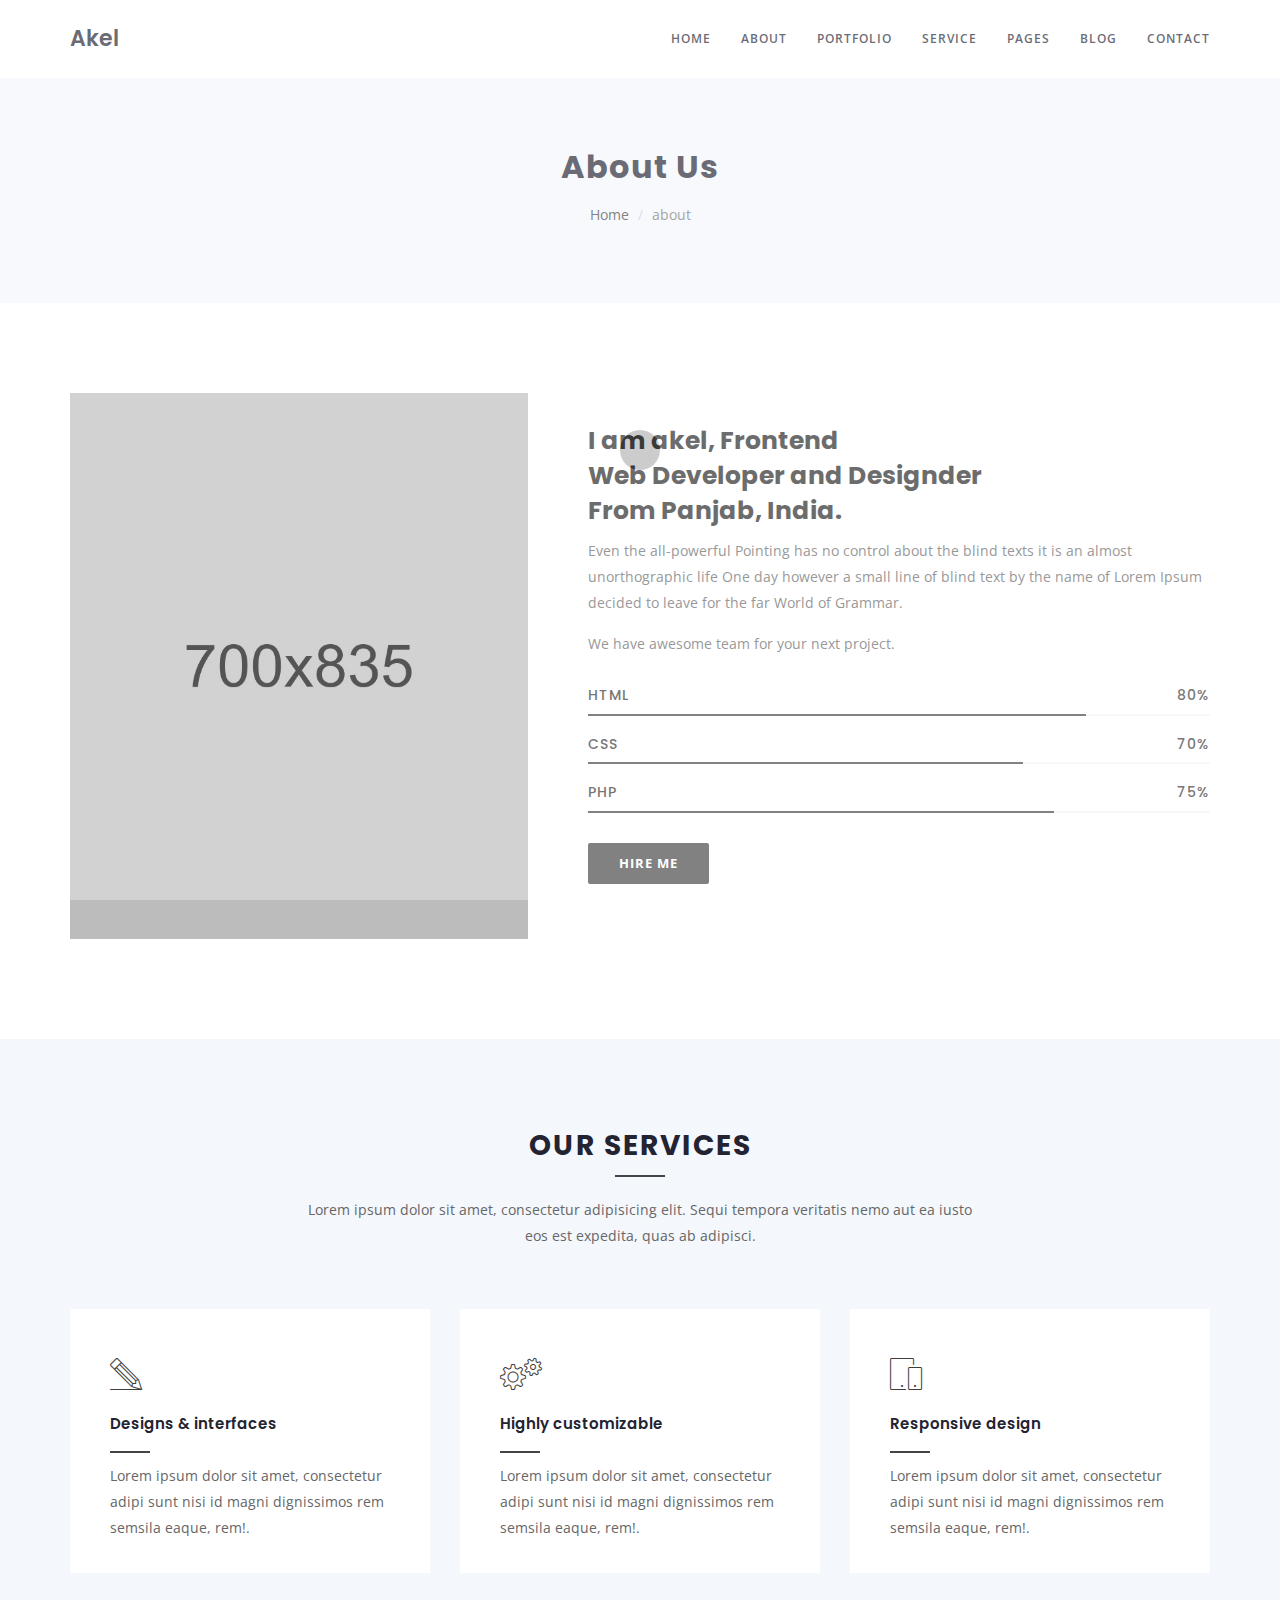
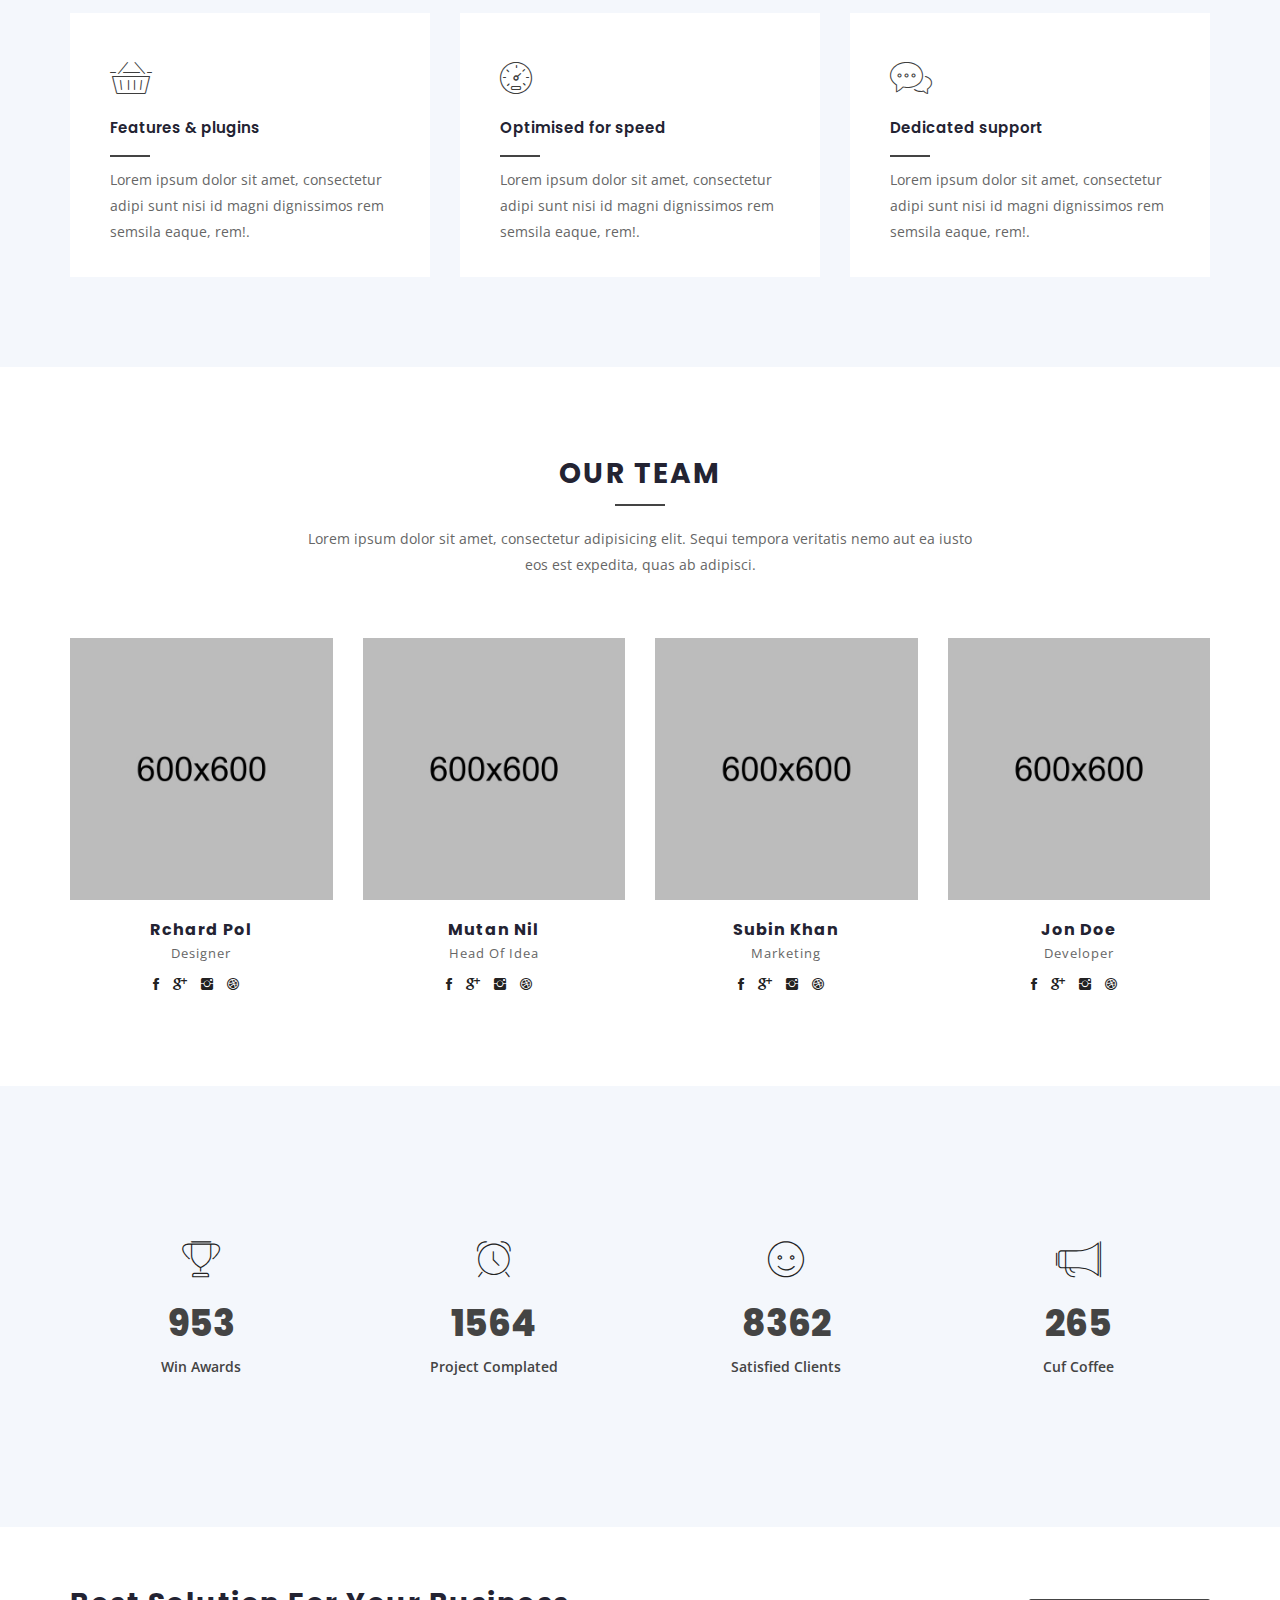
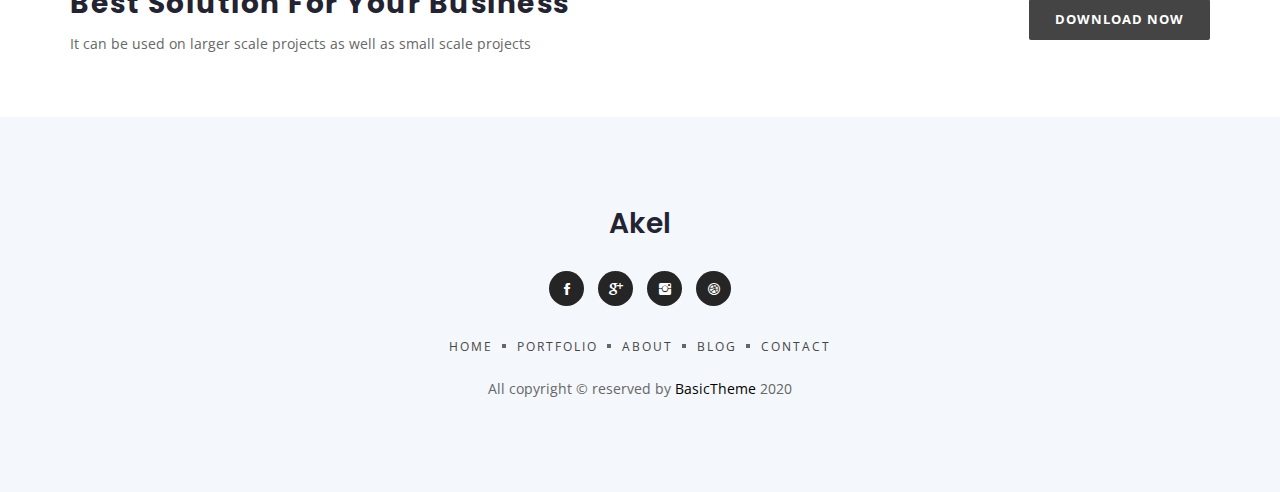
==== about.html @ 249c8232 "First commit" ====
<!doctype html>
<html class="no-js" lang="en">
    <head>
        <meta charset="utf-8">
        <meta http-equiv="x-ua-compatible" content="ie=edge">
        <title>Akel - Minimal Portfolio Template</title>
        <meta name="description" content="">
        <meta name="viewport" content="width=device-width, initial-scale=1">
		<!-- favicon icon -->
        <link rel="icon" href="img/favicon.png">

		<!-- All CSS Files Here -->
        <link rel="stylesheet" href="css/bootstrap.min.css">
        <link rel="stylesheet" href="css/et-line-fonts.css">
        <link rel="stylesheet" href="css/ionicons.min.css">
        <link rel="stylesheet" href="css/magnific-popup.css">
        <link rel="stylesheet" href="css/meanmenu.css">
        <link rel="stylesheet" href="css/global.css">
        <link rel="stylesheet" href="style.css">
        <link rel="stylesheet" href="css/responsive.css">
        <script src="js/vendor/modernizr-2.8.3.min.js"></script>
    </head>
    <body>
        <!--[if lt IE 8]>
            <p class="browserupgrade">You are using an <strong>outdated</strong> browser. Please <a href="http://browsehappy.com/">upgrade your browser</a> to improve your experience.</p>
        <![endif]-->

        <!-- Add your site or application content here -->
		<!-- PRELOADER -->
		<div class="page-loader">
			<div class="loader">Loading...</div>
		</div>
		<!-- /PRELOADER -->

		<!-- header start -->
		<header id="sticky-header">
			<div class="header-area">
				<div class="container sm-100">
					<div class="row">
						<div class="col-md-3 col-sm-2">
							<div class="logo text-upper">
								<h4><a href="index.html">Akel</a></h4>
							</div>
						</div>
						<div class="col-md-9 col-sm-10">
							<div class="menu-area hidden-xs">
								<nav>
									<ul class="basic-menu clearfix">
										<li><a href="index.html">Home</a>
											<ul>
												<li><a href="index.html">Home Default </a></li>
												<li><a href="index-2.html">Home Two</a></li>
												<li><a href="index-black.html">Home black</a></li>
												<li><a href="index-black-full.html">Home black Full</a></li>
												<li><a href="index-box.html">Home box</a></li>
												<li><a href="index-video.html">Home video BG</a></li>
												<li><a href="index-slider.html">Home slider</a></li>
												<li><a href="index-slider-full.html">Home Slider Full</a></li>
												<li><a href="index-white-no-img.html">Home White</a></li>
											</ul>
										</li>
										<li><a href="about.html">about</a></li>
										<!-- PORTFOLIO -->
										<li>
											<a href="portfolio-single.html">Portfolio</a>
											<ul>
												<li><a href="portfolio-single.html">Single 1 - standartd 1</a></li>
												<li><a href="portfolio-single-2.html">Single 2 - standartd 2</a></li>
												<li><a href="portfolio-single-gallery.html">Single 3 - img gallery</a></li>
												<li><a href="portfolio-single-video-gallery.html">Single 4 - video gallery</a></li>
												<li><a href="portfolio-single-slider.html">Single 5 - slider</a></li>
												<li><a href="portfolio-single-vimeo.html">Single 6 - vimeo video</a></li>
												<li><a href="portfolio-single-youtube.html">Single 7 - youtube video</a></li>

											</ul>
										</li>
										<!-- END PORTFOLIO -->
										<li><a href="service.html">Service</a></li>
										<li><a href="#">Pages</a>
											<ul>
												<li><a href="about.html">About Us</a></li>
												<li><a href="service.html">Service</a></li>
												<li><a href="pricing.html">Pricing</a></li>
												<li><a href="contact.html">Contact</a></li>
												<li><a href="404.html">404 Page</a></li>
											</ul>
										</li>
										<!-- BLOG -->
										<li>
											<a href="blog.html">Blog</a>
											<ul>
												<li><a href="blog-3-col.html">3 Columns</a></li>
												<li><a href="blog.html">Right Sidebar</a></li>
												<li><a href="blog-details.html">details left sidebar</a></li>
												<li><a href="blog-details-video.html">details with video</a></li>
											</ul>
										</li>
										<!-- END BLOG -->
										<li><a href="contact.html">Contact</a></li>
									</ul>
								</nav>
							</div>
							<!-- basic-mobile-menu -->
							<div class="basic-mobile-menu visible-xs">
								<nav id="mobile-nav">
									<ul>
										<li><a href="index.html">Home</a>
											<ul>
												<li><a href="index.html">Home Default </a></li>
												<li><a href="index-2.html">Home Two</a></li>
												<li><a href="index-black.html">Home black</a></li>
												<li><a href="index-black-full.html">Home black Full</a></li>
												<li><a href="index-box.html">Home box</a></li>
												<li><a href="index-video.html">Home video BG</a></li>
												<li><a href="index-slider.html">Home slider</a></li>
												<li><a href="index-slider-full.html">Home Slider Full</a></li>
												<li><a href="index-white-no-img.html">Home White</a></li>
											</ul>
										</li>
										<li><a href="about.html">about</a></li>
										<!-- PORTFOLIO -->
										<li>
											<a href="portfolio-single.html">Portfolio</a>
											<ul>
												<li><a href="portfolio-single.html">Single 1 - standartd 1</a></li>
												<li><a href="portfolio-single-2.html">Single 2 - standartd 2</a></li>
												<li><a href="portfolio-single-gallery.html">Single 3 - img gallery</a></li>
												<li><a href="portfolio-single-video-gallery.html">Single 4 - video gallery</a></li>
												<li><a href="portfolio-single-slider.html">Single 5 - slider</a></li>
												<li><a href="portfolio-single-vimeo.html">Single 6 - vimeo video</a></li>
												<li><a href="portfolio-single-youtube.html">Single 7 - youtube video</a></li>

											</ul>
										</li>
										<!-- END PORTFOLIO -->
										<li><a href="service.html">Service</a></li>
										<li><a href="#">Pages</a>
											<ul>
												<li><a href="about.html">About Us</a></li>
												<li><a href="service.html">Service</a></li>
												<li><a href="pricing.html">Pricing</a></li>
												<li><a href="contact.html">Contact</a></li>
												<li><a href="404.html">404 Page</a></li>
											</ul>
										</li>
										<!-- BLOG -->
										<li>
											<a href="blog.html">Blog</a>
											<ul>
												<li><a href="blog-3-col.html">3 Columns</a></li>
												<li><a href="blog.html">Right Sidebar</a></li>
												<li><a href="blog-details.html">details left sidebar</a></li>
												<li><a href="blog-details-video.html">details with video</a></li>
											</ul>
										</li>
										<!-- END BLOG -->
										<li><a href="contact.html">Contact</a></li>
									</ul>
								</nav>
							</div>
						</div>
					</div>
				</div>
			</div>
		</header>
		<!-- header end -->

		<!-- basic-breadcrumb start -->
		<div class="basic-breadcrumb-area gray-bg ptb-70">
			<div class="container">
				<div class="basic-breadcrumb text-center">
					<h3 class="">About Us</h3>
					<ol class="breadcrumb text-xs">
						<li><a href="index.html">Home</a></li>
						<li class="active">about</li>
					</ol>
				</div>
			</div>
		</div>
		<!-- basic-breadcrumb end -->

		<!-- features-area start -->
		<div id="about" class="features-area pt-90 pb-70">
			<div class="container">
				<div class="row">
					<div class="col-xl-5 col-lg-5 col-md-5">
						<div class="about-me mb-30">
							<img src="img/bg/me.jpg" alt="">
						</div>
					</div>
					<div class="col-xl-7 col-lg-7 col-md-7">
						<div class="about-me-info mt-30 mb-30 pl-30">
							<h2>I am akel, Frontend
								<br> Web Developer and Designder
								<br> From Panjab, India. </h2>
							<p>Even the all-powerful Pointing has no control about the blind texts it is an almost unorthographic life One day however
								a small line of blind text by the name of Lorem Ipsum decided to leave for the far World of Grammar.</p>
							<p>We have awesome team for your next project. </p>
							<div class="info-me mb-30 mt-30">
								<!-- PROGRESS BAR -->
								<h6 class="progress-title">HTML <span class="pull-right"><span>80</span>%</span></h6>
								<div class="progress">
									<div class="progress-bar" aria-valuenow="80" role="progressbar" aria-valuemin="0" aria-valuemax="100" style="width: 80%;"></div>
								</div>
								<!-- END PROGRESS BAR -->

								<!-- PROGRESS BAR -->
								<h6 class="progress-title">CSS <span class="pull-right"><span>70</span>%</span></h6>
								<div class="progress">
									<div class="progress-bar" aria-valuenow="60" role="progressbar" aria-valuemin="0" aria-valuemax="100" style="width: 70%;"></div>
								</div>
								<!-- END PROGRESS BAR -->

								<!-- PROGRESS BAR -->
								<h6 class="progress-title">PHP <span class="pull-right"><span>75</span>%</span></h6>
								<div class="progress">
									<div class="progress-bar" aria-valuenow="75" role="progressbar" aria-valuemin="0" aria-valuemax="100" style="width: 75%;"></div>
								</div>
								<!-- END PROGRESS BAR -->
							</div>
							<a href="contact.html" class="btn smoth-scroll">Hire Me</a>
						</div>
					</div>
				</div>
			</div>
		</div>
		<!-- features-area end -->
		<!-- basic-service-area start -->
		<div class="basic-service-area gray-bg pt-90 pb-50">
			<div class="container">
				<div class="area-title text-center">
					<h2>Our Services</h2>
					<p>Lorem ipsum dolor sit amet, consectetur adipisicing elit. Sequi tempora veritatis nemo aut ea iusto eos est
						expedita, quas ab adipisci.</p>
				</div>
				<div class="row">
					<div class="col-md-4 col-sm-6 mb-40">
						<div class="service-box white-bg">
							<div class="service-icon">
								<span class="icon-pencil"></span>
							</div>
							<div class="service-content">
								<h3>Designs & interfaces</h3>
								<p>Lorem ipsum dolor sit amet, consectetur adipi sunt nisi id magni dignissimos rem semsila eaque, rem!.</p>
							</div>
						</div>
					</div>
					<div class="col-md-4 col-sm-6 mb-40">
						<div class="service-box white-bg">
							<div class="service-icon">
								<span class="icon-gears"></span>
							</div>
							<div class="service-content">
								<h3>Highly customizable</h3>
								<p>Lorem ipsum dolor sit amet, consectetur adipi sunt nisi id magni dignissimos rem semsila eaque, rem!.</p>
							</div>
						</div>
					</div>
					<div class="col-md-4 col-sm-6 mb-40">
						<div class="service-box white-bg">
							<div class="service-icon">
								<span class="icon-mobile"></span>
							</div>
							<div class="service-content">
								<h3>Responsive design</h3>
								<p>Lorem ipsum dolor sit amet, consectetur adipi sunt nisi id magni dignissimos rem semsila eaque, rem!.</p>
							</div>
						</div>
					</div>
					<div class="col-md-4 col-sm-6 mb-40">
						<div class="service-box white-bg">
							<div class="service-icon">
								<span class="icon-basket"></span>
							</div>
							<div class="service-content">
								<h3>Features & plugins</h3>
								<p>Lorem ipsum dolor sit amet, consectetur adipi sunt nisi id magni dignissimos rem semsila eaque, rem!.</p>
							</div>
						</div>
					</div>
					<div class="col-md-4 col-sm-6 mb-40">
						<div class="service-box white-bg">
							<div class="service-icon">
								<span class="icon-speedometer"></span>
							</div>
							<div class="service-content">
								<h3>Optimised for speed</h3>
								<p>Lorem ipsum dolor sit amet, consectetur adipi sunt nisi id magni dignissimos rem semsila eaque, rem!.</p>
							</div>
						</div>
					</div>
					<div class="col-md-4 col-sm-6 mb-40">
						<div class="service-box white-bg">
							<div class="service-icon">
								<span class="icon-chat "></span>
							</div>
							<div class="service-content">
								<h3>Dedicated support</h3>
								<p>Lorem ipsum dolor sit amet, consectetur adipi sunt nisi id magni dignissimos rem semsila eaque, rem!.</p>
							</div>
						</div>
					</div>
				</div>
			</div>
		</div>
		<!-- basic-service-area end -->
		<!-- basic-team-area start -->
		<div class="basic-team-area  pt-90 pb-60">
			<div class="container">
				<div class="area-title text-center">
					<h2>Our Team</h2>
					<p>Lorem ipsum dolor sit amet, consectetur adipisicing elit. Sequi tempora veritatis nemo aut ea iusto eos est
						expedita, quas ab adipisci.</p>
				</div>
				<div class="row">
					<div class="col-sm-6 col-md-3">
						<div class="team-item">
							<div class="team-item-image">
								<img src="img/team/team01.jpg" alt="team member">
							</div>
							<div class="team-item-detail">
								<h4 class="team-item-name">Rchard Pol</h4>
								<span class="team-item-role">Designer</span>
								<div class="team-social-icon">
									<a href="#">
										<i class="ion-social-facebook"></i>
									</a>
									<a href="#">
										<i class="ion-social-googleplus"></i>
									</a>
									<a href="#">
										<i class="ion-social-instagram"></i>
									</a>
									<a href="#">
										<i class="ion-social-dribbble"></i>
									</a>
								</div>
							</div>
						</div>
					</div>
					<div class="col-sm-6 col-md-3">
						<div class="team-item">
							<div class="team-item-image">
								<img src="img/team/team02.jpg" alt="team member">
							</div>
							<div class="team-item-detail">
								<h4 class="team-item-name">Mutan Nil</h4>
								<span class="team-item-role">Head of Idea</span>
								<div class="team-social-icon">
									<a href="#">
										<i class="ion-social-facebook"></i>
									</a>
									<a href="#">
										<i class="ion-social-googleplus"></i>
									</a>
									<a href="#">
										<i class="ion-social-instagram"></i>
									</a>
									<a href="#">
										<i class="ion-social-dribbble"></i>
									</a>
								</div>
							</div>
						</div>
					</div>
					<div class="col-sm-6 col-md-3">
						<div class="team-item">
							<div class="team-item-image">
								<img src="img/team/team03.jpg" alt="team member">
							</div>
							<div class="team-item-detail">
								<h4 class="team-item-name">Subin Khan</h4>
								<span class="team-item-role">Marketing</span>
								<div class="team-social-icon">
									<a href="#">
										<i class="ion-social-facebook"></i>
									</a>
									<a href="#">
										<i class="ion-social-googleplus"></i>
									</a>
									<a href="#">
										<i class="ion-social-instagram"></i>
									</a>
									<a href="#">
										<i class="ion-social-dribbble"></i>
									</a>
								</div>
							</div>
						</div>
					</div>
					<div class="col-sm-6 col-md-3">
						<div class="team-item">
							<div class="team-item-image">
								<img src="img/team/team04.jpg" alt="team member">
							</div>
							<div class="team-item-detail">
								<h4 class="team-item-name">Jon Doe</h4>
								<span class="team-item-role">Developer</span>
								<div class="team-social-icon">
									<a href="#">
										<i class="ion-social-facebook"></i>
									</a>
									<a href="#">
										<i class="ion-social-googleplus"></i>
									</a>
									<a href="#">
										<i class="ion-social-instagram"></i>
									</a>
									<a href="#">
										<i class="ion-social-dribbble"></i>
									</a>
								</div>
							</div>
						</div>
					</div>
				</div>
			</div>
		</div>
		<!-- basic-team-area end -->
		<!-- counter-area-start -->
		<div class="counter-area pt-150 pb-120 gray-bg">
			<div class="container">
				<div class="row">
					<div class="col-xl-3 col-lg-3 col-md-3 col-sm-6">
						<div class="counter-wrapper text-center mb-30 wow fadeInUp" data-wow-delay=".3s">
							<div class="counter-icon">
								<span class=" icon-trophy"></span>
							</div>
							<div class="counter-text">
								<h1 class="counter">953</h1>
								<span>Win Awards</span>
							</div>
						</div>
					</div>
					<div class="col-xl-3 col-lg-3 col-md-3 col-sm-6">
						<div class="counter-wrapper text-center mb-30 wow fadeInUp" data-wow-delay=".6s">
							<div class="counter-icon">
								<span class="icon-alarmclock"></span>
							</div>
							<div class="counter-text">
								<h1 class="counter">1564</h1>
								<span>Project Complated</span>
							</div>
						</div>
					</div>
					<div class="col-xl-3 col-lg-3 col-md-3 col-sm-6">
						<div class="counter-wrapper text-center mb-30 wow fadeInUp" data-wow-delay=".9s">
							<div class="counter-icon">
								<span class="icon-happy"></span>
							</div>
							<div class="counter-text">
								<h1 class="counter">8362</h1>
								<span>Satisfied Clients</span>
							</div>
						</div>
					</div>
					<div class="col-xl-3 col-lg-3 col-md-3 col-sm-6">
						<div class="counter-wrapper text-center mb-30 wow fadeInUp" data-wow-delay="1.2s">
							<div class="counter-icon">
								<span class="icon-megaphone"></span>
							</div>
							<div class="counter-text">
								<h1 class="counter">265</h1>
								<span>Cuf Coffee</span>
							</div>
						</div>
					</div>
				</div>
			</div>
		</div>
		<!-- counter-area-end -->
		<!-- call-to-action-area start -->
		<div class="call-to-action-area ptb-60">
			<div class="container">
				<div class="row">
					<div class="col-md-9 col-sm-9 col-xs-12">
						<div class="call-to-action">
							<h3>best solution for your business</h3>
							<p>It can be used on larger scale projects as well as small scale projects</p>
						</div>
					</div>
					<div class="col-md-3 col-sm-3 col-xs-12 text-right">
						<div class="call-to-action">
							<a class="btn btn-large" href="#">Download now</a>
						</div>
					</div>
				</div>
			</div>
		</div>
		<!-- call-to-action-area end -->
		<footer>
			<div class="basic-footer text-center gray-bg ptb-90">
				<div class="container">
					<div class="footer-logo mb-30">
						<h3><a href="index.html">Akel</a></h3>
					</div>
					<div class="social-icon">
						<a href="#"><i class="ion-social-facebook"></i></a>
						<a href="#"><i class="ion-social-googleplus"></i></a>
						<a href="#"><i class="ion-social-instagram"></i></a>
						<a href="#"><i class="ion-social-dribbble"></i></a>
					</div>
					<div class="footer-menu mt-30">
						<nav>
							<ul>
								<li><a href="#">Home</a></li>
								<li><a href="#">Portfolio</a></li>
								<li><a href="#">About</a></li>
								<li><a href="#">Blog</a></li>
								<li><a href="#">Contact</a></li>
							</ul>
						</nav>
					</div>
					<div class="copyright mt-20">
						<p>All copyright © reserved by <a href="#">BasicTheme</a> 2020</p>
					</div>
				</div>
			</div>
		</footer>


		<!-- All js plugins here -->
        <script src="js/vendor/jquery-1.12.0.min.js"></script>
        <script src="js/bootstrap.min.js"></script>
        <script src="js/isotope.pkgd.min.js"></script>
        <script src="js/imagesloaded.pkgd.min.js"></script>
        <script src="js/jquery.magnific-popup.min.js"></script>
        <script src="js/jquery.meanmenu.js"></script>
        <script src="js/plugins.js"></script>
        <script src="js/main.js"></script>
    </body>
</html>
---- css/et-line-fonts.css ----
@font-face{font-family:'et-line';src:url('../fonts/et-line.eot');src:url('../fonts/et-line.eot?#iefix') format('embedded-opentype'),
url('../fonts/et-line.woff') format('woff'),
url('../fonts/et-line.ttf') format('truetype'),
url('../fonts/et-line.svg#et-line') format('svg');font-weight:normal;font-style:normal;}
[data-icon]:before{font-family:'et-line';content:attr(data-icon);speak:none;font-weight:normal;font-variant:normal;text-transform:none;line-height:1;-webkit-font-smoothing:antialiased;-moz-osx-font-smoothing:grayscale;display:inline-block;}
.icon-mobile, .icon-laptop, .icon-desktop, .icon-tablet, .icon-phone, .icon-document, .icon-documents, .icon-search, .icon-clipboard, .icon-newspaper, .icon-notebook, .icon-book-open, .icon-browser, .icon-calendar, .icon-presentation, .icon-picture, .icon-pictures, .icon-video, .icon-camera, .icon-printer, .icon-toolbox, .icon-briefcase, .icon-wallet, .icon-gift, .icon-bargraph, .icon-grid, .icon-expand, .icon-focus, .icon-edit, .icon-adjustments, .icon-ribbon, .icon-hourglass, .icon-lock, .icon-megaphone, .icon-shield, .icon-trophy, .icon-flag, .icon-map, .icon-puzzle, .icon-basket, .icon-envelope, .icon-streetsign, .icon-telescope, .icon-gears, .icon-key, .icon-paperclip, .icon-attachment, .icon-pricetags, .icon-lightbulb, .icon-layers, .icon-pencil, .icon-tools, .icon-tools-2, .icon-scissors, .icon-paintbrush, .icon-magnifying-glass, .icon-circle-compass, .icon-linegraph, .icon-mic, .icon-strategy, .icon-beaker, .icon-caution, .icon-recycle, .icon-anchor, .icon-profile-male, .icon-profile-female, .icon-bike, .icon-wine, .icon-hotairballoon, .icon-globe, .icon-genius, .icon-map-pin, .icon-dial, .icon-chat, .icon-heart, .icon-cloud, .icon-upload, .icon-download, .icon-target, .icon-hazardous, .icon-piechart, .icon-speedometer, .icon-global, .icon-compass, .icon-lifesaver, .icon-clock, .icon-aperture, .icon-quote, .icon-scope, .icon-alarmclock, .icon-refresh, .icon-happy, .icon-sad, .icon-facebook, .icon-twitter, .icon-googleplus, .icon-rss, .icon-tumblr, .icon-linkedin, .icon-dribbble{font-family:'et-line';speak:none;font-style:normal;font-weight:normal;font-variant:normal;text-transform:none;line-height:1;-webkit-font-smoothing:antialiased;-moz-osx-font-smoothing:grayscale;display:inline-block;}
.icon-mobile:before{content:"\e000";}
.icon-laptop:before{content:"\e001";}
.icon-desktop:before{content:"\e002";}
.icon-tablet:before{content:"\e003";}
.icon-phone:before{content:"\e004";}
.icon-document:before{content:"\e005";}
.icon-documents:before{content:"\e006";}
.icon-search:before{content:"\e007";}
.icon-clipboard:before{content:"\e008";}
.icon-newspaper:before{content:"\e009";}
.icon-notebook:before{content:"\e00a";}
.icon-book-open:before{content:"\e00b";}
.icon-browser:before{content:"\e00c";}
.icon-calendar:before{content:"\e00d";}
.icon-presentation:before{content:"\e00e";}
.icon-picture:before{content:"\e00f";}
.icon-pictures:before{content:"\e010";}
.icon-video:before{content:"\e011";}
.icon-camera:before{content:"\e012";}
.icon-printer:before{content:"\e013";}
.icon-toolbox:before{content:"\e014";}
.icon-briefcase:before{content:"\e015";}
.icon-wallet:before{content:"\e016";}
.icon-gift:before{content:"\e017";}
.icon-bargraph:before{content:"\e018";}
.icon-grid:before{content:"\e019";}
.icon-expand:before{content:"\e01a";}
.icon-focus:before{content:"\e01b";}
.icon-edit:before{content:"\e01c";}
.icon-adjustments:before{content:"\e01d";}
.icon-ribbon:before{content:"\e01e";}
.icon-hourglass:before{content:"\e01f";}
.icon-lock:before{content:"\e020";}
.icon-megaphone:before{content:"\e021";}
.icon-shield:before{content:"\e022";}
.icon-trophy:before{content:"\e023";}
.icon-flag:before{content:"\e024";}
.icon-map:before{content:"\e025";}
.icon-puzzle:before{content:"\e026";}
.icon-basket:before{content:"\e027";}
.icon-envelope:before{content:"\e028";}
.icon-streetsign:before{content:"\e029";}
.icon-telescope:before{content:"\e02a";}
.icon-gears:before{content:"\e02b";}
.icon-key:before{content:"\e02c";}
.icon-paperclip:before{content:"\e02d";}
.icon-attachment:before{content:"\e02e";}
.icon-pricetags:before{content:"\e02f";}
.icon-lightbulb:before{content:"\e030";}
.icon-layers:before{content:"\e031";}
.icon-pencil:before{content:"\e032";}
.icon-tools:before{content:"\e033";}
.icon-tools-2:before{content:"\e034";}
.icon-scissors:before{content:"\e035";}
.icon-paintbrush:before{content:"\e036";}
.icon-magnifying-glass:before{content:"\e037";}
.icon-circle-compass:before{content:"\e038";}
.icon-linegraph:before{content:"\e039";}
.icon-mic:before{content:"\e03a";}
.icon-strategy:before{content:"\e03b";}
.icon-beaker:before{content:"\e03c";}
.icon-caution:before{content:"\e03d";}
.icon-recycle:before{content:"\e03e";}
.icon-anchor:before{content:"\e03f";}
.icon-profile-male:before{content:"\e040";}
.icon-profile-female:before{content:"\e041";}
.icon-bike:before{content:"\e042";}
.icon-wine:before{content:"\e043";}
.icon-hotairballoon:before{content:"\e044";}
.icon-globe:before{content:"\e045";}
.icon-genius:before{content:"\e046";}
.icon-map-pin:before{content:"\e047";}
.icon-dial:before{content:"\e048";}
.icon-chat:before{content:"\e049";}
.icon-heart:before{content:"\e04a";}
.icon-cloud:before{content:"\e04b";}
.icon-upload:before{content:"\e04c";}
.icon-download:before{content:"\e04d";}
.icon-target:before{content:"\e04e";}
.icon-hazardous:before{content:"\e04f";}
.icon-piechart:before{content:"\e050";}
.icon-speedometer:before{content:"\e051";}
.icon-global:before{content:"\e052";}
.icon-compass:before{content:"\e053";}
.icon-lifesaver:before{content:"\e054";}
.icon-clock:before{content:"\e055";}
.icon-aperture:before{content:"\e056";}
.icon-quote:before{content:"\e057";}
.icon-scope:before{content:"\e058";}
.icon-alarmclock:before{content:"\e059";}
.icon-refresh:before{content:"\e05a";}
.icon-happy:before{content:"\e05b";}
.icon-sad:before{content:"\e05c";}
.icon-facebook:before{content:"\e05d";}
.icon-twitter:before{content:"\e05e";}
.icon-googleplus:before{content:"\e05f";}
.icon-rss:before{content:"\e060";}
.icon-tumblr:before{content:"\e061";}
.icon-linkedin:before{content:"\e062";}
.icon-dribbble:before{content:"\e063";}
---- css/meanmenu.css ----
a.meanmenu-reveal{display:none;}
.mean-container .mean-bar{background:rgba(0, 0, 0, 0) none repeat scroll 0 0;float:left;min-height:0;padding:0;position:relative;width:100%;z-index:999999;}
.mean-container a.meanmenu-reveal{border:1px solid #000;color:#444;cursor:pointer;display:block;font-family:Arial,Helvetica,sans-serif;font-size:1px;font-weight:700;height:21px;line-height:22px;margin-top:-52px;padding:5px 8px;position:absolute;right:0;text-decoration:none;top:0;width:22px;}
.mean-container a.meanmenu-reveal span{background:#444 none repeat scroll 0 0;display:block;height:3px;margin-top:3px;}
.mean-container .mean-nav{background:#0c1923 none repeat scroll 0 0;float:left;margin-top:0;width:100%;}
.mean-container .mean-nav ul{padding:0;margin:0;width:100%;list-style-type:none;}
.mean-container .mean-nav ul li{position:relative;float:left;width:100%;}
.mean-container .mean-nav ul li a{display:block;float:left;width:90%;padding:1em 5%;margin:0;text-align:left;color:#fff;border-top:1px solid #383838;border-top:1px solid rgba(255,255,255,0.5);text-decoration:none;text-transform:uppercase;}
.mean-container .mean-nav ul li li a{width:80%;padding:1em 10%;border-top:1px solid #f1f1f1;border-top:1px solid rgba(255,255,255,0.25);opacity:0.75;filter:alpha(opacity=75);text-shadow:none !important;visibility:visible;}
.mean-container .mean-nav ul li.mean-last a{border-bottom:none;margin-bottom:0;}
.mean-container .mean-nav ul li li li a{width:70%;padding:1em 15%;}
.mean-container .mean-nav ul li li li li a{width:60%;padding:1em 20%;}
.mean-container .mean-nav ul li li li li li a{width:50%;padding:1em 25%;}
.mean-container .mean-nav ul li a:hover{background:#252525;background:rgba(255,255,255,0.1);}
.mean-container .mean-nav ul li a.mean-expand{margin-top:1px;width:26px;height:32px;padding:8px 10px !important;text-align:center;position:absolute;right:0;top:0;z-index:2;font-weight:700;background:rgba(255,255,255,0.1);border:none !important;border-left:1px solid rgba(255,255,255,0.4) !important;border-bottom:1px solid rgba(255,255,255,0.2) !important;}
.mean-container .mean-nav ul li a.mean-expand:hover{background:rgba(0,0,0,0.9);}
.mean-container .mean-push{float:left;width:100%;padding:0;margin:0;clear:both;}
.mean-nav .wrapper{width:100%;padding:0;margin:0;}
.mean-container .mean-bar, .mean-container .mean-bar *{-webkit-box-sizing:content-box;-moz-box-sizing:content-box;box-sizing:content-box;}
.mean-remove{display:none !important;}


.mean-nav > ul {
  height: 300px;
  overflow-y: scroll;
}
---- css/global.css ----
.m-0{margin-top:0;margin-right:0;margin-bottom:0;margin-left:0;}
.p-0{padding-top:0;padding-right:0;padding-bottom:0;padding-left:0;}
.mt-0{margin-top:0}
.mt-10{margin-top:10px}
.mt-15{margin-top:15px}
.mt-20{margin-top:20px}
.mt-30{margin-top:30px}
.mt-40{margin-top:40px}
.mt-50{margin-top:50px}
.mt-60{margin-top:60px}
.mt-70{margin-top:70px}
.mt-80{margin-top:80px}
.mt-90{margin-top:90px}
.mt-100{margin-top:100px}
.mt-110{margin-top:110px}
.mt-120{margin-top:120px}
.mt-130{margin-top:130px}
.mt-140{margin-top:140px}
.mt-150{margin-top:150px}
.mr-0{margin-right:0px}
.mr-10{margin-right:10px}
.mr-15{margin-right:15px}
.mr-20{margin-right:20px}
.mr-30{margin-right:30px}
.mr-40{margin-right:40px}
.mr-50{margin-right:50px}
.mr-60{margin-right:60px}
.mr-70{margin-right:70px}
.mr-80{margin-right:80px}
.mr-90{margin-right:90px}
.mr-100{margin-right:100px}
.mr-110{margin-right:110px}
.mr-120{margin-right:120px}
.mr-130{margin-right:130px}
.mr-140{margin-right:140px}
.mr-150{margin-right:150px}
.mb-0{margin-bottom:0}
.mb-10{margin-bottom:10px}
.mb-15{margin-bottom:15px}
.mb-20{margin-bottom:20px}
.mb-30{margin-bottom:30px}
.mb-40{margin-bottom:40px}
.mb-50{margin-bottom:50px}
.mb-60{margin-bottom:60px}
.mb-70{margin-bottom:70px}
.mb-80{margin-bottom:80px}
.mb-90{margin-bottom:90px}
.mb-100{margin-bottom:100px}
.mb-110{margin-bottom:110px}
.mb-120{margin-bottom:120px}
.mb-130{margin-bottom:130px}
.mb-140{margin-bottom:140px}
.mb-150{margin-bottom:150px}
.ml-0{margin-left:0}
.ml-10{margin-left:10px}
.ml-15{margin-left:15px}
.ml-20{margin-left:20px}
.ml-30{margin-left:30px}
.ml-40{margin-left:40px}
.ml-50{margin-left:50px}
.ml-60{margin-left:60px}
.ml-70{margin-left:70px}
.ml-80{margin-left:80px}
.ml-90{margin-left:90px}
.ml-100{margin-left:100px}
.ml-110{margin-left:110px}
.ml-120{margin-left:120px}
.ml-130{margin-left:130px}
.ml-140{margin-left:140px}
.ml-150{margin-left:150px}
.pt-0{padding-top:0}
.pt-10{padding-top:10px}
.pt-15{padding-top:15px}
.pt-20{padding-top:20px}
.pt-30{padding-top:30px}
.pt-40{padding-top:40px}
.pt-50{padding-top:50px}
.pt-60{padding-top:60px}
.pt-70{padding-top:70px}
.pt-80{padding-top:80px}
.pt-90{padding-top:90px}
.pt-100{padding-top:100px}
.pt-110{padding-top:110px}
.pt-120{padding-top:120px}
.pt-130{padding-top:130px}
.pt-140{padding-top:140px}
.pt-150{padding-top:150px}
.pr-0{padding-right:0}
.pr-10{padding-right:10px}
.pr-15{padding-right:15px}
.pr-20{padding-right:20px}
.pr-30{padding-right:30px}
.pr-40{padding-right:40px}
.pr-50{padding-right:50px}
.pr-60{padding-right:60px}
.pr-70{padding-right:70px}
.pr-80{padding-right:80px}
.pr-90{padding-right:90px}
.pr-100{padding-right:100px}
.pr-110{padding-right:110px}
.pr-120{padding-right:120px}
.pr-130{padding-right:130px}
.pr-140{padding-right:140px}
.pb-0{padding-bottom:0}
.pb-10{padding-bottom:10px}
.pb-15{padding-bottom:15px}
.pb-20{padding-bottom:20px}
.pb-30{padding-bottom:30px}
.pb-40{padding-bottom:40px}
.pb-50{padding-bottom:50px}
.pb-60{padding-bottom:60px}
.pb-70{padding-bottom:70px}
.pb-80{padding-bottom:80px}
.pb-90{padding-bottom:90px}
.pb-100{padding-bottom:100px}
.pb-110{padding-bottom:110px}
.pb-120{padding-bottom:120px}
.pb-130{padding-bottom:130px}
.pb-140{padding-bottom:140px}
.pb-150{padding-bottom:150px}
.pl-0{padding-left:0}
.pl-10{padding-left:10px}
.pl-15{padding-left:15px}
.pl-20{padding-left:20px}
.pl-30{padding-left:30px}
.pl-40{padding-left:40px}
.pl-50{padding-left:50px}
.pl-60{padding-left:60px}
.pl-70{padding-left:70px}
.pl-80{padding-left:80px}
.pl-90{padding-left:90px}
.pl-100{padding-left:100px}
.pl-110{padding-left:110px}
.pl-120{padding-left:120px}
.pl-130{padding-left:130px}
.pl-140{padding-left:140px}
.pl-150{padding-left:150px}
.ptb-0{padding:0}
.ptb-10{padding:10px 0}
.ptb-20{padding:20px 0}
.ptb-30{padding:30px 0}
.ptb-40{padding:40px 0}
.ptb-50{padding:50px 0}
.ptb-60{padding:60px 0}
.ptb-70{padding:70px 0}
.ptb-80{padding:80px 0}
.ptb-90{padding:90px 0}
.ptb-100{padding:100px 0}
.ptb-110{padding:110px 0}
.ptb-120{padding:120px 0}
.ptb-130{padding:130px 0}
.ptb-140{padding:140px 0}
.ptb-150{padding:150px 0}
.ptb-200{padding:200px 0}
.mtb-0{margin:0}
.mtb-10{margin:10px 0}
.mtb-15{margin:15px 0}
.mtb-20{margin:20px 0}
.mtb-30{margin:30px 0}
.mtb-40{margin:40px 0}
.mtb-50{margin:50px 0}
.mtb-60{margin:60px 0}
.mtb-70{margin:70px 0}
.mtb-80{margin:80px 0}
.mtb-90{margin:90px 0}
.mtb-100{margin:100px 0}
.mtb-110{margin:110px 0}
.mtb-120{margin:120px 0}
.mtb-130{margin:130px 0}
.mtb-140{margin:140px 0}
.mtb-150{margin:150px 0;}
.pricing .container .row [class*="col-"]{}
.col-1, .col-2, .col-3, .col-4, .col-5, .col-6, .col-7, .col-8, .col-9, .col-10{float:left;}
.col-1{width:10%;}
.col-2{width:20%;}
.col-3{width:30%;}
.col-4{width:40%;}
.col-5{width:50%;}
.col-6{width:60%;}
.col-7{width:70%;}
.col-8{width:80%;}
.col-9{width:90%;}
.col-10{width:100%;}
.white-bg{background:#ffffff;}
.gray-bg{background:#F4F7FC;}
.transparent-bg{background:transparent;}
---- style.css ----
/*
  Theme Name: Akel - Minimal Portfolio Template
  Author: basictheme
  Description: Portfolio template.
  Version: 1.0
*/

/* Css Index
-----------------------------------
1. Theme default css
2. header
3. basic slider
4. portfolio
5. service
6. testimonial
7. footer
8. blog
9. pricing
10. process
11. team
11. breadcrumb
12. contact
13. about
*/


/*-------------------------------------------------------
1. Theme default css
---------------------------------------------------------*/
@import url('https://fonts.googleapis.com/css?family=Open+Sans:400,600,700|Poppins:300,400,500,600,700');
@import url('css/font-awesome.min.css');
@import url('css/text-headline.css');
@import url('css/owl.carousel.min.css');
@import url('css/hamburgers.min.css');
@import url('css/animate.css');

body {
  font-family: 'Open Sans', sans-serif;
  font-weight: normal;
  font-style: normal;
}
.img,img{
 max-width: 100%;
transition: all 0.3s ease-out 0s;
}
a,
.button {
  -webkit-transition: all 0.3s ease-out 0s;
  -moz-transition: all 0.3s ease-out 0s;
  -ms-transition: all 0.3s ease-out 0s;
  -o-transition: all 0.3s ease-out 0s;
  transition: all 0.3s ease-out 0s;
}
a:focus,
.button:focus {
  text-decoration: none;
  outline: none;
}
a:focus,
a:hover,
.portfolio-cat a:hover,
.footer-menu li a:hover {
  color: #999;
  text-decoration: none;
}
a, button {
  color: #444;
  outline: medium none;
}
.uppercase {
  text-transform: uppercase;
}
.capitalize {
  text-transform: capitalize;
}
h1, h2, h3, h4, h5, h6 {
	font-family: 'Poppins', sans-serif;
	font-weight: normal;
	color: #232332;
	margin-top: 0px;
	font-style: normal;
	font-weight: 400;
	line-height: 1.2;
}
h1 a,
h2 a,
h3 a,
h4 a,
h5 a,
h6 a {
    color: inherit;
}
h1 {
    font-size: 40px;
    font-weight: 500;
}
h2 {
    font-size: 35px;
}
h3 {
    font-size: 28px;
}
h4 {
    font-size: 22px;
}
h5 {
    font-size: 18px;
}
h6 {
    font-size: 16px;
}
ul {
  margin: 0px;
  padding: 0px;
}
li { list-style: none }
p {
    color: #666;
    font-size: 14px;
    font-weight: normal;
    line-height: 26px;
    margin-bottom: 15px;
}
hr{
  padding: 0px;
  border-bottom: 1px solid #eceff8;
  border-top: 0px;
}
label {
  color: #444;
  cursor: pointer;
  font-size: 14px;
  font-weight: 400;
}
*::-moz-selection {
  background: #d6b161;
  color: #fff;
  text-shadow: none;
}
::-moz-selection {
  background: #555;
  color: #fff;
  text-shadow: none;
}
::selection {
  background: #555;
  color: #fff;
  text-shadow: none;
}
*::-moz-placeholder {
  color: #555555;
  font-size: 14px;
  opacity: .5;
}
*::placeholder {
  color: #555555;
  font-size: 14px;
  opacity: .5;
}
.fix{overflow:hidden}


/* button style */
.btn {
	-moz-user-select: none;
	background: #444 none repeat scroll 0 0;
	border: 1px solid transparent;
	border-radius: 2px;
	color: #fff;
	cursor: pointer;
	display: inline-block;
	font-size: 13px;
	font-weight: 700;
	letter-spacing: 1px;
	line-height: 1.42857;
	margin-bottom: 0;
	padding: 10px 30px;
	text-align: center;
	text-transform: uppercase;
	touch-action: manipulation;
	transition: all 0.3s ease 0s;
	vertical-align: middle;
}
.btn:hover{background:transparent;border-color:#444}
.btn.btn-large {
  padding: 10px 25px;
}
.btn-lg {
  font-weight: 700;
  padding: 13px 31px;
}
.btn.Akel-btn:hover{border-color:#ddd;color:#ddd}

/* bg img part */
 .bg-1 {background: url(img/bg/bg-1.jpg);}
 .bg-2 { background: url(img/bg/bg-2.jpg);}
 .bg-3 { background: url(img/bg/bg-3.jpg);}
 .bg-4 { background: url(img/bg/12.jpg);}
 .bg-5 { background: url(img/bg/15.jpg);}
 .bg-6{ background: url(img/slider/slider-2.jpg);}
.bg-cover {
  background-position: center center;
  background-size: cover;
}
.color-Akel {
  color: #ffffff !important;
}
.white-bg{background:#fff;}

.bg-1, .bg-2, .bg-3, .bg-4, .bg-5, .bg-6, .bg-7, .bg-8, .bg-9, .bg-10{
  background-attachment: fixed;
  background-clip: initial;
  background-color: rgba(0, 0, 0, 0);
  background-origin: initial;
  background-position: center center;
  background-repeat: no-repeat;
  background-size: cover;
  position: relative;
  z-index: 0;
}
/* opacity */
.bg-black-alfa-5::before, .bg-black-alfa-10::before, .bg-black-alfa-15::before, .bg-black-alfa-20::before, .bg-black-alfa-25::before, .bg-black-alfa-30::before, .bg-black-alfa-35::before, .bg-black-alfa-40::before, .bg-black-alfa-45::before, .bg-black-alfa-50::before, .bg-black-alfa-55::before, .bg-black-alfa-60::before, .bg-black-alfa-65::before, .bg-black-alfa-70::before, .bg-black-alfa-75::before, .bg-black-alfa-80::before, .bg-black-alfa-85::before, .bg-black-alfa-90::before, .bg-black-alfa-95::before {
  content: "";
  height: 100%;
  left: 0;
  position: absolute;
  top: 0;
  width: 100%;
  z-index: 0;
}
.bg-black-alfa-5::before, .bg-black-alfa-10::before, .bg-black-alfa-15::before, .bg-black-alfa-20::before, .bg-black-alfa-25::before, .bg-black-alfa-30::before, .bg-black-alfa-35::before, .bg-black-alfa-40::before, .bg-black-alfa-45::before, .bg-black-alfa-50::before, .bg-black-alfa-55::before, .bg-black-alfa-60::before, .bg-black-alfa-65::before, .bg-black-alfa-70::before, .bg-black-alfa-75::before, .bg-black-alfa-80::before, .bg-black-alfa-85::before, .bg-black-alfa-90::before, .bg-black-alfa-95::before {
  background: rgba(0, 0, 0, 0.05) none repeat scroll 0 0;
}
.bg-black-alfa-40::before {
  background: rgba(0, 0, 0, 0.4) none repeat scroll 0 0;
}
.owl-carousel .owl-nav div {
  background: rgba(255, 255, 255, 0.8) none repeat scroll 0 0;
  height: 40px;
  left: 20px;
  line-height: 40px;
  opacity: 0;
  position: absolute;
  text-align: center;
  top: 50%;
  transform: translateY(-50%);
  transition: all 0.3s ease 0s;
  visibility: hidden;
  width: 40px;
}
.owl-carousel .owl-nav div.owl-next {
  left: auto;
  right: 20px;
}
.owl-carousel:hover .owl-nav div{opacity: 1;visibility:visible}
/* 2. header */
.header-fixed {
  left: 0;
  position: absolute;
  right: 0;
  z-index: 1030;
}
.header-transparent {
  background: transparent none repeat scroll 0 0;
  box-shadow: 0 -1px 0 rgba(255, 255, 255, 0.1) inset;
  transition: height 0.3s ease-out 0s, background 0.3s ease-out 0s, box-shadow 0s ease-out 0s;
}
.sticky {
  left: 0;
  margin: auto;
  position: fixed;
  top: 0;
  width: 100%;
background: #ffffff none repeat scroll 0 0;
box-shadow: 0 -1px 0 #f5f5f5 inset;
transition: height 0.3s ease-out 0s, background 0.3s ease-out 0s, box-shadow 0.3s ease-out 0s;
z-index: 1030;
}
.breadcrumb-2-area {
	background-position: center center;
	padding: 220px 0 200px;
	overflow: hidden;
	background-size: cover;
}
.lead {
	font-size: 15px;
	line-height: 1.7;
}
.hero-caption {
  display: table;
  height: 100%;
  margin: 0 auto;
  position: relative;
  width: 80%;
  z-index: 2;
}
.hero-text {
  display: table-cell;
  height: 100%;
  position: relative;
  vertical-align: middle;
}
h1.breadcrumb-2 {
  font-size: 36px;
  font-weight: 600;
  letter-spacing: 5px;
}
.logo {
  padding: 26px 0;
  transition: all 0.3s ease 0s;
}
.logo h4 {
  font-weight: 600;
  margin: 0;
}
.header-transparent .logo h4 {
  color: #fff;
}
.sticky .logo h4 {
  color: #222;
}
.sticky .logo {
  padding: 19px 0;
}
.basic-area {
  position: relative;
}
.basic-menu {
  float: right;
}
.basic-menu li {
  float: left;
  margin-left: 30px;
  position: relative;
  transition: all 0.3s ease 0s;
}
/* .basic-menu > li::after {
  background: #d7d7d7 none repeat scroll 0 0;
  content: "";
  height: 15px;
  position: absolute;
  right: -16px;
  top: 32px;
  transform: rotate(45deg);
  transition: all 0.3s ease 0s;
  width: 1px;
} */
.basic-menu > li:last-child:after{display:none}
.basic-menu li a {
  color: #232332;
  display: inline-block;
  font-size: 12px;
  font-weight: 600;
  letter-spacing: 1px;
  position: relative;
  text-transform: uppercase;
}
.basic-menu > li > a::before {
  background: #666666 none repeat scroll 0 0;
  bottom: 23px;
  content: "";
  height: 1px;
  left: 0;
  margin: auto;
  opacity: 0;
  position: absolute;
  right: 0;
  transition: all 0.3s ease 0s;
  width: 0px;
}
.basic-menu > li > a {
  padding: 30px 0;
}
.basic-menu li:hover > a {
  color: #999;
}
.basic-menu li:hover > a:before{opacity:1;width:15px;}
.basic-menu li ul {
  background: #222 none repeat scroll 0 0;
  box-shadow: 0 6px 12px rgba(0, 0, 0, 0.176);
  float: none;
  left: 0;
  opacity: 0;
  position: absolute;
  text-align: left;
  top: 110%;
  transition: all 0.3s ease 0s;
  visibility: hidden;
  width: 200px;
  z-index: 11;
}
.basic-menu li:hover > ul {
  opacity: 1;
  top: 100%;
  visibility: visible;
}
.basic-menu li ul li {
  border-bottom: 1px solid rgba(51, 51, 51, 0.5);
  display: block;
  float: none;
  margin: 0;
}
.basic-menu li ul li:last-child {
  border-bottom: 0 none;
  margin: 0;
}
.basic-menu li ul li a i{float:right}
/* --------------------------
  Child Sub menu
-----------------------------*/
.basic-menu li ul li ul {
  left: 100%;
  opacity: 0;
  position: absolute;
  top: 10%;
  visibility: hidden;
  z-index: 999;
}
.basic-menu li ul li:hover > ul {
  opacity: 1;
  top: 0;
  visibility: visible;
}
.basic-menu li ul li a {
  color: rgba(255, 255, 255, 0.7);
  display: block;
  font-size: 10px;
  padding: 10px 15px;
}
.basic-menu li ul li:hover > a {
  background: rgba(51, 51, 51, 0.5) none repeat scroll 0 0;
  color: #fff;
}
.basic-menu li ul li a span {
  float: right;
}
.member-img img {
    width: 100%;
}
.menu-area .menu-p-right ul {
  left: auto;
  right: 0;
}
.basic-menu .menu-p-right ul li ul {
  right: 100%;
}

.headroom {
  left: 0;
  position: fixed;
  right: 0;
  top: 0;
  z-index: 10;
}
.headroom--pinned {
  background: #fff none repeat scroll 0 0;
  box-shadow: 0 -1px 0 #f5f5f5 inset;
  transform: translateY(0px);
}
.headroom--unpinned {
  transform: translateY(-100%);
}
.headroom {
  transition: transform 0.25s ease-in-out 0s;
  will-change: transform;
}
.basic-space{height:78px}
.header-transparent .basic-menu li a {
  color: #fff;
}
.header-transparent.sticky .basic-menu > li > a {
  color: #232332;
}
.sticky .basic-menu > li > a {
  padding: 23px 0;
}
.sticky .basic-menu > li::after {
  top: 25px;
}
.header-transparent .basic-menu > li > a::before {
  background: #f6f6f6 none repeat scroll 0 0;
}
.header-transparent.sticky .basic-menu > li > a::before {
  background: #666 none repeat scroll 0 0;
}
.sticky .basic-menu > li > a::before {
  bottom: 17px;
}
.hamburger {
  float: right;
  margin-left: 20px;
  margin-top: 24px;
  padding: 0;
  transition: all 0.3s ease 0s;
}
.hamburger-inner, .hamburger-inner::after, .hamburger-inner::before {
  height: 2px;
  width: 30px;
}
.hamburger-inner::before {
  top: -8px;
}
.hamburger--collapse .hamburger-inner::after {
  top: -16px;
}
.hamburger-menu {
  float: right;
  margin-right: -30px;
  opacity: 0;
  transition: all 0.3s ease 0s;
  visibility: hidden;
}
nav.nav-menu-show {
  margin-right: 0;
  opacity: 1;
  visibility: visible;
}
.sticky .hamburger {
  margin-top: 17px;
}

/* 3. basic slider */
.basic-slider {
  position: relative;
}
.height-100-vh{height:100vh}
.slide-1 {
  background: rgba(0, 0, 0, 0) url("img/slider/slider-1.jpg") repeat scroll center top / cover ;
}
.slide-2 {
  background: rgba(0, 0, 0, 0) url("img/slider/slider-2.jpg") repeat scroll center center / cover ;
}
.slide-3 {
  background: rgba(0, 0, 0, 0) url("img/slider/sss.jpg") repeat scroll right top / cover ;
}
.slide-4 {
  background: rgba(0, 0, 0, 0) url("img/slider/slider-5.jpg") repeat scroll right top / cover ;
}
.slide-5 {
  background: rgba(0, 0, 0, 0) url("img/slider/slider-6.jpg") repeat scroll right top / cover ;
}
.slide-6 {
  background: rgba(0, 0, 0, 0) url("img/slider/slider-7.jpg") repeat scroll right top / cover ;
}
.slide-7{
  background: rgba(0, 0, 0, 0) url("img/slider/bg-video.png") repeat scroll right top / cover ;
}
.bg {
  background-position: center top;
  background-size: cover;
}
.bg-center {
	background-position: center center;
	background-size: cover;
}
.slider-content h2 {
	font-size: 42px;
	font-weight: 700;
	letter-spacing: 2px;
	margin: 0;
	margin-bottom: 20px;
}
.slider-content.text-Akel .btn {
  background: #fff none repeat scroll 0 0;
  color: #444;
}
.slider-content.text-Akel .btn:hover{border-color:#fff;color:#fff;background:none}
.slider-content.white-bg-opacity > h2 {
  margin-bottom: 15px;
  text-transform: uppercase;
}
.slider-content.hero-text span {
	margin-bottom: 10px;
	display: inline-block;
}
.hero-border {
	display: inline-block;
	height: 2px;
	width: 50px;
	background: #444;
	margin: 0 !important;
}
.slider-content.hero-text.text-Akel span::before{background:#fff}
.slider-content > p {
	color: #444;
	margin: 0;
	text-transform: capitalize;
	margin-bottom: 20px;
}
.dot {
  background: #444 none repeat scroll 0 0;
  display: inline-block;
  height: 5px;
  width: 5px;
}
.slider-content.text-Akel h2 {
  color: #fff;
}
.slider-content.text-Akel p {
	color: #fff;
	margin-bottom: 20px;
}
.slider-content.black-bg-opacity {
  background: rgba(0, 0, 0, 0.7) none repeat scroll 0 0;
  display: inline-block;
  padding: 70px 50px;
  text-align: center;
  outline: 1px solid rgba(0, 0, 0, 0.2);
  outline-offset: -15px;
  position:relative;
}
.slider-content.white-bg-opacity {
	background: rgba(255, 255, 255, 0.8) none repeat scroll 0 0;
	display: inline-block;
	outline: 1px solid rgba(0, 0, 0, 0.2);
	outline-offset: -15px;
	padding: 70px 85px;
	position: relative;
	text-align: center;
}
.gradient-bg{position:relative}
.gradient-bg::before {
	background: #000;
	content: "";
	height: 100%;
	left: 0;
	opacity: 1;
	position: absolute;
	top: 0;
	transition: all 0.3s ease 0s;
	width: 100%;
	z-index: 1;
	opacity: .7;
}
.slider-content.black-bg-opacity > h2 {
  font-size: 30px;
  line-height: 40px;
  position: relative;
  color:#000
}
.slider-content.white-bg-opacity > h4 {
	color: #000000;
	font-size: 16px;
	font-weight: 400;
	letter-spacing: 1px;
}
.slider-content.text-Akel.black-bg-opacity::before {
  border: 1px solid #888;
  bottom: 15px;
  content: "";
  left: 15px;
  position: absolute;
  right: 15px;
  top: 10px;
}
.slider-Akel {
  border-bottom: 1px solid #f5f5f5;
  border-top: 1px solid #f5f5f5;
  padding: 140px 0;
}
.slider-Akel .slider-content{}
.slider-Akel .slider-content h3 {
	font-size: 35px;
	font-weight: 700;
	letter-spacing: 4px;
	line-height: 1.5;
	margin: auto;
	text-transform: capitalize;
	width: 80%;
	margin-bottom: 15px;
}
.single-slider {
  background: rgba(0, 0, 0, 0) none repeat scroll center center / cover ;
  padding: 200px 0;
}
.border-t-b{border-top:1px solid #f5f5f5;border-bottom:1px solid #f5f5f5}
.slider-screen {
  background-position: center center;
  background-size: cover;
  height: 100vh;
  padding: 0;
  position: relative;
}
.slider-screen .slider-content {
  left: 0;
  position: absolute;
  right: 0;
  text-align: center;
  top: 50%;
  transform: translateY(-50%);
  z-index: 99;
}
.basic-slider .container{height:100%}
.hero-caption {
  display: table;
  height: 100%;
  width: 100%;
}
.hero-text {
  display: table-cell;
  height: 100%;
  vertical-align: middle;
}
.bg-Akel-opacity::before {
  background: rgba(255, 255, 255, 0.3) none repeat scroll 0 0;
  content: "";
  height: 100%;
  left: 0;
  position: absolute;
  top: 0;
  width: 100%;
}
/* 4. portfolio */
.filter-menu{}
.filter-menu button {
  background: rgba(0, 0, 0, 0) none repeat scroll 0 0;
  border: 0 none;
  color: #666;
  font-family: open sans;
  font-size: 12px;
  font-weight: 700;
  letter-spacing: 2px;
  margin: 0 2px;
  padding: 6px 15px;
  position: relative;
  text-transform: uppercase;
  transition: all 0.3s ease 0s;
}
.filter-menu button.active , .filter-menu button:hover {color:#111 }
.row-portfolio{margin:0 -15px}
.row-portfolio .portfolio-item {
  padding: 0 15px;
}
.portfolio-wrapper {
  position: relative;
  transition: all 0.3s ease 0s;
  overflow:hidden
}
.portfolio-wrapper:hover{}
.portfolio-item {
  float: left;
  margin-bottom: 30px;
  width: 33.33%;
}
.portfolio-thumb img {
  width: 100%;
}
.portfolio-wrapper:hover .portfolio-thumb img {
   transform: rotate(-5deg) scale(1.2);
}
.portfolio-thumb {
  position: relative;
}
.portfolio-thumb::before {
	background: #000;
	content: "";
	height: 100%;
	left: 0;
	opacity: 0;
	position: absolute;
	top: 0;
	transition: all 0.3s ease 0s;
	width: 100%;
	z-index: 1;
	opacity: 0;
}
.portfolio-wrapper:hover .portfolio-thumb::before {
	opacity: .8;
}
.view-icon {
  opacity: 0;
  position: absolute;
  right: 30px;
  text-align: center;
  top: 30px;
  transition: all 0.3s ease 0s;
  visibility: hidden;
  z-index: 9;
}
.portfolio-wrapper:hover .view-icon{opacity:1;visibility:visible;}
.view-icon > a {
  color: #fff;
  display: inline-block;
  font-size: 30px;
  line-height: 1;
}
.portfolio-caption {
  padding: 15px;
}
.portfolio-caption > h4 {
	font-size: 20px;
	font-weight: 700;
	margin: 10px 0;
	position: relative;
	margin-bottom: 8px;
}
.portfolio-caption a {
  color: #fff;
}
.work-tag > p {
  color: #fff;
  margin: 0;
  text-transform: uppercase;
  font-size: 13px;
}
.work-tag > a {
  color: #555;
  font-size: 13px;
  letter-spacing: 1px;
}
.portfolio-caption {
  padding: 15px;
}
.portfolio-caption {
  padding: 15px;
}
.caption-border {
  border: 1px solid #f6f6f6;
}
/* portfolio style 2 */
.portfolio-caption {
	left: 0;
	opacity: 0;
	padding: 30px;
	position: absolute;
	right: 0;
	transition: all 0.3s ease 0s;
	visibility: hidden;
	z-index: 2;
	top: 50%;
	right: 0;
	text-align: center;
}
.portfolio-wrapper:hover .portfolio-caption{opacity:1;visibility:visible;transform: translateY(-50%)}
.portfolio-full .portfolio-item .portfolio-caption {
  padding-right: 100px;
}


/* call to action */
.call-to-action > h3 {
	font-weight: 700;
	letter-spacing: 1.5px;
	text-transform: capitalize;
}
.call-to-action > p {
  margin: 0;
}
.call-to-action a {
  margin-top: 12px;
}
/* portfolio-style-3 */
.portfolio-style-3{}
.portfolio-style-3 .portfolio-caption {
  bottom: 20px;
  top: inherit;
}
.portfolio-style-3 .portfolio-wrapper:hover .portfolio-caption {
  bottom: 0;
  top: inherit;
}
.row-portfolio.m-0{margin:0;}
.portfolio-style-4 .portfolio-thumb::before {
  background: #000 none repeat scroll 0 0;
}
.portfolio-style-4 .portfolio-wrapper:hover .portfolio-thumb::before {
  opacity: 0.7;
}
.portfolio-style-4 .portfolio-caption > h4 {
  color: #fff;
}
.portfolio-style-4 .work-tag > a {
  color: #fff;
}
.portfolio-style-4 .portfolio-caption {
  bottom: 50%;
  top: inherit;
}
.portfolio-style-4 .portfolio-wrapper:hover .portfolio-caption {
  transform:translateY(50%);
  bottom:50%;
}
.portfolio-grid-2 .portfolio-item {
  width: 50%;
}
.portfolio-grid-4 .portfolio-item{width:25%}
.no-space .portfolio-item{margin-bottom:0;}
.width-8{width: 66.6667%;}
#related-active .portfolio-item {
  width: 100%;
  margin-bottom:0;
}
#related-active {
  padding: 0 15px;
}
#related-active .portfolio-caption {
  padding: 30px 80px 30px 30px;
}
.basic-separator{border-top:1px solid #ddd}
/* portfolio details */
.portfolio-full-img img {
  width: 100%;
}
.project-details li {
  font-size: 13px;
  font-weight: 400;
  letter-spacing: 1px;
  padding: 0 0 10px;
}
.portfolio-details{}
.portfolio-details span {
	color: #666;
	display: inline-block;
	font-size: 11px;
	font-weight: bold;
	letter-spacing: 1px;
	margin: 0;
	text-transform: uppercase;
}
.portfolio-details h2 {
  color: #000;
  display: inline-block;
  float: left;
  font-size: 35px;
  font-weight: bold;
  line-height: 40px;
  margin: 15px 0 25px;
  padding: 0 35px 0 0;
  text-transform: capitalize;
  width: 100%;
}
.portfolio-details p{}
/* 5. service */
.service-box {
  padding: 49px 40px 32px;
}
.area-title {
  margin: 0 auto 60px;
  width: 60%;
}
.area-title h2 {
	display: inline-block;
	font-size: 28px;
	font-weight: 700;
	letter-spacing: 2px;
	margin-bottom: 20px;
	padding-bottom: 15px;
	position: relative;
	text-transform: uppercase;
}
.area-title h2::after {
  background: #444444 none repeat scroll 0 0;
  bottom: 0;
  content: "";
  display: block;
  font-size: 20px;
  height: 2px;
  left: 0;
  margin: auto;
  position: absolute;
  right: 0;
  width: 50px;
}
.area-title p {
  margin: 0;
}
.service-icon {
}
.service-icon span {
	color: #3e3e3e;
	text-align: center;
	transition: all 0.4s ease 0s;
	display: inline-block;
	font-size: 32px;
	margin-bottom: 25px;
}
.service-content{}
.service-content h3 {
	font-size: 15px;
	font-weight: 600;
	margin-bottom: 10px;
	position: relative;
	padding-bottom: 20px;
}
.service-content p {
  margin: 0;
}
.service-content h3::before {
	background: #444;
	height: 2px;
	width: 40px;
	content: "";
	position: absolute;
	bottom: 0;
}
/* 6. testimonial */
.basic-testimonial-area {
	background-size: cover;
	background-position: center center;
	background-attachment: fixed;
}
.testimonial-item .client-img {
	width: 90px;
	height: 90px;
	margin: 0 auto 15px;
	border-radius: 50%;
	overflow: hidden;
	border: 5px solid rgba(200, 200, 200, 0.15);
}
.testimonial-item .info h6 {
	font-size: 16px;
	font-weight: 600;
	letter-spacing: 1px;
	margin-bottom: 30px;
	color: #fff;
}
.testimonial-item .info h6 span {
	display: block;
	color: #ddd;
	font-size: 12px;
	font-weight: 400;
	margin-top: 5px;
}
.testimonial-item p {
	padding: 30px;
	color: #eee;
	font-size: 18px;
	background: rgba(255, 255, 255, 0.1);
	background: -webkit-gradient(linear, left top, right top, from(transparent), color-stop(rgba(200, 200, 200, 0.1)), to(transparent));
	background: linear-gradient(to right, transparent, rgba(200, 200, 200, 0.1), transparent);
	line-height: 1.8;
}
.testimonial-active.owl-carousel .owl-nav div {
	background: rgba(255, 255, 255, 0.8) none repeat scroll 0 0;
	height: 40px;
	left: 20px;
	line-height: 40px;
	opacity: 1;
	text-align: center;
	bottom: 0;
	transition: all 0.3s ease 0s;
	visibility: visible;
	width: 40px;
	display: inline-block;
	margin: 0 10px;
  border-radius: 50%;
  position: static;
  transform: inherit
}
.testimonial-active .owl-nav {
	text-align: center;
}
/* 7. footer */
.footer-logo h3{
  font-weight: 600;
  margin: 0;
}
.social-icon{}
.social-icon a {
  background: #252525 none repeat scroll 0 0;
  border-radius: 50%;
  color: #fff;
  display: inline-block;
  font-size: 16px;
  height: 35px;
  line-height: 36px;
  margin: 0 5px;
  text-align: center;
  width: 35px;
}
.social-icon a:hover {background:#999;}
.footer-menu li {
  display: inline-block;
  padding: 0 10px;
  position: relative;
}
.footer-menu a {
  color: #444;
  font-size: 12px;
  letter-spacing: 2px;
  text-transform: uppercase;
}
.footer-menu li::before {
  background: #666 none repeat scroll 0 0;
  bottom: 8px;
  content: "";
  height: 4px;
  left: -5px;
  margin-right: 6px;
  position: absolute;
  width: 4px;
}
.footer-menu li:first-child:before{display:none}
.copyright p {
  margin-bottom: 0;
}
.copyright.mt-20 a {
  color: #000;
}
.bg-soft {
  background: #f9f9f9 none repeat scroll 0 0;
}
.footer-info{}
.socile-2 a{}
.socile-2 a {
  background: rgba(0, 0, 0, 0) none repeat scroll 0 0;
  border-radius: 50%;
  color: #444;
  display: inline-block;
  font-size: 16px;
  height: inherit;
  line-height: inherit;
  margin: 0 5px;
  text-align: center;
  width: inherit;
}
.socile-2 a:hover{color:#999}
.post-thumbnail > img {
  width: 100%;
}
/* 8. blog */
.blog-wrapper {
	background: #fff none repeat scroll 0 0;
	box-shadow: 0 5px 30px rgba(0, 0, 0, 0.1);
}
.blog-thumb {
	margin-bottom: 20px;
}
.blog-desc {
	padding: 25px;
	padding-top: 0;
}
.blog-title {
	display: inline-block;
	font-size: 30px;
	font-weight: bold;
	line-height: 36px;
	margin: 10px 0 15px;
	padding: 0;
	text-align: left;
}
.blog-title a{color:#222}
.blog-title a:hover{color:#666}
.meta-info ul li {
	color: #666;
	display: inline-block;
	font-size: 11px;
	padding: 0 12px;
	position: relative;
	text-transform: uppercase;
	font-weight: 600;
}
.embed-responsive {
	margin-bottom: 20px;
}
.meta-info ul li:first-child{padding-left:0}
.meta-info ul li a{color:#666}
.meta-info ul li a:hover{color:#444}
.meta-info ul li::before {
  border: 1px solid #999;
  border-radius: 5px;
  content: "";
  height: 5px;
  left: -4px;
  position: absolute;
  top: 6px;
  width: 5px;
}
.meta-info ul li:first-child:before{display:none}
.blog-thumb {
    overflow: hidden;
}
.link-box a {
  font-weight: 600;
  position: relative;
}
.link-box a::before {
	position: absolute;
	content: "";
	height: 2px;
	width: 20px;
	background: #333;
	bottom: 7px;
	right: -30px;
}
/* sidebar */
.widget {
  background: #fff none repeat scroll 0 0;
  overflow: hidden;
  padding: 25px;
}
.widget-title {
  color: #000;
  display: inline-block;
  font-size: 14px;
  font-weight: bold;
  height: auto;
  letter-spacing: 1px;
  line-height: 1;
  margin-bottom: 20px;
  padding: 0 0 10px;
  position: relative;
}
.widget-title::before {
  background: #e2e2e2 none repeat scroll 0 0;
  bottom: 0;
  content: "";
  height: 2px;
  position: absolute;
  width: 50px;
}
.sidebar-form{}
.sidebar-form form {
  position: relative;
}
.sidebar-form form input {
  background: rgba(0, 0, 0, 0) none repeat scroll 0 0;
  border: 1px solid #f5f5f5;
  color: #ccc;
  padding: 10px 0;
  text-indent: 10px;
  transition: all 0.2s ease 0s;
  width: 100%;
}
.sidebar-form form input::-moz-placeholder {
  color: #999;
  font-size: 12px;
  opacity: .5;
}
.sidebar-form form button {
  background: #222 none repeat scroll 0 0;
  border: 0 none;
  color: #fff;
  font-size: 20px;
  height: 100%;
  position: absolute;
  right: 0;
  top: 0;
  transition: all 0.3s ease 0s;
  width: 50px;
}
.sidebar-form form button:hover{background:#666;}
.sidebar-rc-post{}
.sidebar-rc-post ul{}
.sidebar-rc-post ul li {
  border-bottom: 1px solid #f5f5f5;
  color: #000;
  display: block;
  font-size: 13px;
  margin-bottom: 15px;
  overflow: hidden;
  padding-bottom: 15px;
}
.sidebar-rc-post ul li:last-child{border:0;margin:0;padding:0;;}
.sidebar-rc-post .rc-post-thumb {
  display: inline-block;
  float: left;
  height: 70px;
  overflow: hidden;
  position: relative;
  width: 90px;
}
.sidebar-rc-post .rc-post-content {
  margin-left: 105px;
}
.sidebar-rc-post .rc-post-content h4 {
  color: #000;
  display: block;
  font-size: 13px;
  font-weight: bold;
  line-height: 19px;
  margin: 0;
  text-indent: 0;
  transition: all 0.2s ease 0s;
}
.sidebar-rc-post .rc-post-content h4 a:hover{color:#666}
.widget-date {
  color: #ccc;
  display: inline-block;
  float: left;
  font-size: 10px;
  line-height: 1;
  margin: 10px 5px 0 0;
  padding: 0 8px 0 0;
  text-decoration: none;
  text-indent: 0;
  text-transform: uppercase;
}
.sidebar-blog .widget{margin-bottom:35px;}
.sidebar-blog .widget:last-child{margin-bottom:0;}
.widget-social{}
.widget-social a {
  background: #000 none repeat scroll 0 0;
  color: #fff;
  display: inline-block;
  font-size: 19px;
  height: 45px;
  line-height: 45px;
  margin-right: 12px;
  text-align: center;
  width: 45px;
}
.widget-social a.facebook{background:#3b5998 }
.widget-social a.twitter{background:#1da1f2 }
.widget-social a.instagram{background:#dd4b39 }
.widget-social a.googleplus{background:#dd4b39 }
.widget-social a.linkedin{background:#0077b5 }
.widget-social a:hover{opacity: 0.8;}
.sidebar-link{}
.sidebar-link li {
  border-bottom: 1px solid #f5f5f5;
  color: #000;
  display: block;
  font-size: 13px;
  line-height: 20px;
  margin-bottom: 10px;
  padding-bottom: 10px;
}
.sidebar-link li:last-child{border:0;padding:0;margin:0;}
.sidebar-link li a {
  color: #000;
  font-weight: bold;
  padding-left: 5px;
}
.sidebar-link li a:hover{color:#666}
.sidebar-link li span{float:right;}
.instagram-link{margin:0 -5px}
.instagram-link li {
  float: left;
  margin-bottom: 10px;
  padding: 0 5px;
  width: 33.33%;
}
.instagram-link li a{}
.sidebar-tad{}
.sidebar-tad li {
  float: left;
  margin-bottom: 5px;
  margin-right: 5px;
}
.sidebar-tad li a {
  background: #f7f7f7 none repeat scroll 0 0;
  color: #222;
  display: inline-block;
  font-size: 11px;
  font-weight: 600;
  line-height: 1;
  padding: 10px 15px;
  text-transform: uppercase;
}
.sidebar-tad li a:hover{background:#666;color:#fff}
/* blog column */
.blog-column{}
.blog-column .blog-title {
  font-size: 18px;
  line-height: 1.5;
}
.blog-2-column .blog-title {
  font-size: 22px;
  line-height: 1.5;
}
.pagination-col{}
.pagination-col .pagination{margin-top:0;}
/* blog details */
.blog-details .meta-info {
  margin-bottom: 20px;
}
.blog-details .widget-social {
  margin-bottom: 20px;
}
.blog-title-sm {
  font-size: 22px;
  line-height: 1.5;
  margin-bottom: 10px;
  margin-top: 10px;
}
.blog-details blockquote {
  background: #f7f7f7 none repeat scroll 0 0;
  border-left: 5px solid #666;
  font-family: open sans;
  font-size: 17px;
  font-style: italic;
  margin: 0 0 20px 40px;
  padding: 10px 20px;
}
.blob-post-gallery {
  margin-bottom: 15px;
  overflow: hidden;
}
.blob-post-gallery ul {
  margin: 0 -5px;
}
.blob-post-gallery ul li {
  float: left;
  padding: 0 5px;
  width: 33.33%;
}
.blob-post-gallery-full {
  margin-bottom: 20px;
}
.common-tag{}
.common-tag ul{}
.common-tag ul li {
  float: left;
  margin-right: 5px;
  margin-bottom:5px;
}
.common-tag ul li a {
  background: #f7f7f7 none repeat scroll 0 0;
  display: inline-block;
  font-size: 11px;
  padding: 10px 15px;
  text-transform: uppercase;
}
.common-tag ul li a:hover{background:#666;color:#fff}
.common-tag {
  margin-top: 30px;
}
.next-prev-post {
  margin-top: 50px;
}
.next-prev-post a {
  background: #f7f7f7 none repeat scroll 0 0;
  border-radius: 50px;
  font-size: 11px;
  font-weight: 500;
  padding: 10px 30px;
  text-transform: uppercase;
}
.next-prev-post a:hover{background:#666;color:#fff}
.prev-post{float:left}
.prev-post i{margin-right:5px;}
.next-post{float:right}
.next-post i{margin-left:5px}
.author-box {
  background: #f7f7f7 none repeat scroll 0 0;
  overflow: hidden;
  padding: 30px;
}
.author-avatar {
  display: inline-block;
  float: left;
}
.author-avatar > img {
  border-radius: 50%;
}
.authorinfo {
  margin-left: 120px;
  margin-top: 7px;
}
.authorinfo h4 {
  font-size: 12px;
  font-weight: bold;
  margin: 0;
  padding: 0;
  text-transform: uppercase;
}
.authorinfo p {
  color: #555;
  font-size: 13px;
  line-height: 20px;
  margin: 0;
  padding: 5px 0;
  text-indent: 0;
}
.author-icons {
  margin-top: 5px;
}
.author-icons a {
  display: inline-block;
  margin-right: 5px;
}
.author-icons a:hover{color:#666}
.related-post-active .blog-column {
	padding: 0;
	box-shadow: none;
}
.related-post-active .blog-column .blog-title {
	font-size: 14px;
	margin-bottom: 0;
	padding: 0;
	margin-top: 0;
}
.blog-section-title {
  font-size: 18px;
  font-weight: 700;
  margin-bottom: 20px;
}

.blog-details{}.comments, .comment-form {
  margin-bottom: 70px;
}
.comment, .comment-content {
  position: relative;
}
.comment-avatar {
  float: left;
  margin: 5px 0 0;
  max-width: 70px;
  position: relative;
  z-index: 1;
}
.comment-avatar::after {
  background: #f5f5f5 none repeat scroll 0 0;
  content: "";
  height: 2px;
  left: 70px;
  position: absolute;
  top: 34px;
  width: 20px;
  z-index: -1;
}
.comment-avatar img {
  border-radius: 50%;
  height: 70px;
  width: 70px;
}
.comment-tools {
  padding: 0 30px;
  position: absolute;
  right: 0;
  top: 25px;
  z-index: 1;
}
.comment-tools a {
  color: #666;
  margin: 0 0 0 15px;
}
.comment-content {
  background: #f7f7f7 none repeat scroll 0 0;
  border-radius: 2px;
  margin: 0 0 35px 90px;
  padding: 30px;
  position: relative;
}
.comment-content h5 {
  font-size: 16px;
  font-weight: 600;
}
.comment-reply {
  margin-left: 90px;
}
.comments-form{}
.comments-form form{}
.comments-form form textarea{background: #f9f9f8 none repeat scroll 0 0;
border: medium none;
color: #777;
display: inline-block;
float: left;
font-size: 14px;
height: 150px;
margin: 0;
padding: 10px;
width: 100%;}
.comments-form form label{color: #ccc;
display: inline-block;
font-size: 10px;
letter-spacing: 1px;
margin: 15px 0 10px;
text-transform: uppercase;
width: 100%;}
.comments-form form input {
  background: #f9f9f8 none repeat scroll 0 0;
  border: medium none;
  color: #777;
  display: inline-block;
  font-size: 13px;
  letter-spacing: 1px;
  margin: 0;
  padding: 13px 10px;
  width: 100%;
}
.comments-form button {
  background-color: #222;
  border: medium none;
  color: #fff;
  cursor: pointer;
  font-size: 12px;
  margin: 30px 0;
  padding: 10px 15px;
  text-transform: uppercase;
  transition: all 0.2s ease 0s;
}
.comments-form button:hover{background:#666 }

/*------------------------------------------------------------------
[Pagination]
*/
.pagination {
  margin: 30px 0 0;
}
.pagination > li {
  display: inline-block;
  margin-right: 2px;
}
.pagination > li:first-child > a, .pagination > li:first-child > span {
  border-radius: 3px;
}
.pagination > li > a, .pagination > li > span {
  border: 2px solid #eeeeee;
  border-radius: 3px;
  color: #777777;
  display: block;
  float: none;
  padding: 8px 15px;
}
.pagination > .active > a, .pagination > .active > span {
  background: #27cbc0 none repeat scroll 0 0;
  border-color: #27cbc0;
  color: #ffffff;
}
.pagination > li > a:hover, .pagination > li > a:focus, .pagination > li > span:hover, .pagination > li > span:focus {
  background: #333 none repeat scroll 0 0;
  border-color: #333;
  color: #ffffff;
}
.pagination > .active > a, .pagination > .active > a:focus, .pagination > .active > a:hover, .pagination > .active > span, .pagination > .active > span:focus, .pagination > .active > span:hover {
	background-color: #333;
	border-color: #333;
	color: #fff;
	cursor: default;
	z-index: 3;
}
/* 9. pricing */
.pricing-table {
  background: #fff none repeat scroll 0 0;
  box-shadow: 0 0 1px 1px #f6f6f6;
  position: relative;
  text-align: center;
}
.pricing-title,
.pricing-action {
    padding: 25px 0;
}
.pricing-title h6 {
  font-weight: 700;
  letter-spacing: 1px;
  margin: 0;
  text-transform: uppercase;
  margin-bottom: 10px;
}
.pricing-price {
    border-top: 1px solid #f5f5f5;
    border-bottom: 1px solid #f5f5f5;
    padding: 20px 0;
}
.pricing-price .price-unit {
	text-transform: uppercase;
	font-size: 54px;
	color: #222222;
	font-weight: 700;
}
.price-unit > span {
    vertical-align: top;
    letter-spacing: 2px;
    line-height: 3.5;
    font-size: 22px;
}
.pricing-features ul {
    list-style: none;
    padding: 0 0;
    margin: 0;
}
.pricing-features ul li {
  border-bottom: 1px solid #f6f6f6;
  padding: 8px 0;
}
.pricing-table {
    margin: 10px 0 0;
}
.pricing-table.best-value {
    z-index: 1;
    margin: 0 0 0;
}
.pricing-table.best-value .pricing-title,
.pricing-table.best-value .pricing-action {
    padding: 30px 0;
}
/* 10. process */
.process-item {
    margin-top: 30px
}
.process-item img {
    max-width: 100%;
    height: auto
}
.process-item-icon {
  font-size: 50px;
  line-height: 60px;
  padding: 60px 30px 80px;
  text-align: center;
}
.process-item-content {
    position: relative;
    padding: 30px
}
.process-item-number {
  background-color: #444;
  border: 5px solid #fff;
  border-radius: 40px;
  color: #fff;
  font-size: 20px;
  font-weight: 700;
  height: 60px;
  left: 50%;
  line-height: 45px;
  position: absolute;
  text-align: center;
  top: -30px;
  transform: translateX(-50%);
  width: 60px;
}
.process-item-title {
  font-size: 16px;
  font-weight: 500;
  letter-spacing: 2px;
  margin: 15px 0;
  text-transform: uppercase;
}
.process-item {
    -webkit-box-shadow: 0 8px 31px 0 rgba(0, 0, 0, .1);
    -moz-box-shadow: 0 8px 31px 0 rgba(0, 0, 0, .1);
    -ms-box-shadow: 0 8px 31px 0 rgba(0, 0, 0, .1);
    -o-box-shadow: 0 8px 31px 0 rgba(0, 0, 0, .1);
    box-shadow: 0 8px 31px 0 rgba(0, 0, 0, .1)
}
.process-item.process-item-alt .process-item-icon {
    padding: 30px 30px 50px
}
.process-item.process-item-alt .process-item-number {
    top: -23px;
    width: 46px;
    height: 46px;
    font-size: 16px;
    line-height: 35px
}
.process-item.process-item-alt .process-item-title {
    font-size: 14px
}

.process-item.process-item-alt .process-item-content {
    padding: 20px
}
/* 11. team */
.team-item {
	display: block;
	position: relative;
	margin-bottom: 30px;
}
.team-item-image {
  display: block;
  margin: 0 auto 20px;
  overflow: hidden;
  position: relative;
}
.team-item-image:hover .team-item-detail {
    opacity: 1
}
.team-item-image img {
    max-width: 100%;
    height: auto
}
.team-item-detail {
	text-align: center;
}
.team-item-name {
	font-size: 16px;
	font-weight: 700;
	letter-spacing: 1px;
	margin-bottom: 5px;
}
.team-item-role {
	display: block;
	text-transform: capitalize;
	font-size: 13px;
	letter-spacing: 1px;
	color: #666;
	margin-bottom: 10px;
}
.team-social-icon{}
.team-social-icon a {
	border-radius: 50%;
	color: #222;
	display: inline-block;
	font-size: 16px;
	text-align: center;
	margin-right: 10px;
}
.team-social-icon a:hover{color:#888}
/* 11. breadcrumb */
.basic-breadcrumb-area{}
.basic-breadcrumb > h3 {
	font-size: 32px;
	font-weight: 700;
	letter-spacing: 1px;
}
.breadcrumb {
  background: rgba(0, 0, 0, 0) none repeat scroll 0 0;
  border-radius: 0;
  margin-bottom: 0;
}
/* 12. contact */
.contact-person > h4 {
  font-size: 19px;
  font-weight: 500;
  letter-spacing: 2px;
  margin-bottom: 15px;
}
#map{height:420px;width:100%}
.input-lg {
  border-color: #ddd;
  border-radius: 0;
  box-shadow: none;
  font-size: 14px;
  height: 47px;
}
/* 13. about */
.about-me img {
	width: 100%;
}
.about-me-info h2 {
	font-size: 25px;
	color: #252525;
	font-weight: 700;
	line-height: 1.4;
}
.info-me h3 {
	font-weight: 600;
	font-size: 18px;
	margin-top: 20px;
	border-bottom: ;
}
.info-me h6 {
	display: block;
	font-weight: 500;
	margin-bottom: 10px;
	font-size: 14px;
	color: #333;
}
.info-me ul li {
	font-size: 13px;
	color: #666;
	margin-bottom: 6px;
	font-weight: ;
}
.info-me span {
}
.counter-area {
	background-size: cover;
	background-position: center center;
}
.counter-wrapper{}
.counter-text{}
.counter-text h1 {
	font-size: 36px;
	font-weight: 800;
	color: #444;
	position: relative;
	margin-bottom: 12px;
}
.counter-text span {
	font-size: 14px;
	color: #444;
	font-weight: 600;
}
.counter-icon {
	margin: 0 0 15px;
	font-size: 36px;
	color: #222;
}
.owl-carousel .owl-item .basic-clients img {
  width: inherit;
}
.progress-title {
  font-size: 15px;
  font-weight: 500;
  letter-spacing: 1px;
  margin: 0 0 10px;
  padding: 0;
  text-align: left;
  text-transform: uppercase;
}
.progress {
  background-color: #f5f5f5;
  border-radius: 0;
  box-shadow: none;
  height: 2px;
  margin-bottom: 20px;
  overflow: visible;
}
.progress-bar {
  background-color: #444;
  border-radius: 0;
  box-shadow: none;
  color: #333333;
  position: relative;
}
.video-area {
  position: relative;
}
.video-area:before {
  background: #000 none repeat scroll 0 0;
  content: "";
  height: 100%;
  left: 0;
  opacity: 0.5;
  position: absolute;
  top: 0;
  width: 100%;
}
.video-icon-view.text-center {
  margin: 60px 0;
  text-align: center;
}
.play-btn {
  animation: 1.2s cubic-bezier(0.8, 0, 0, 1) 0s normal none infinite running pulse;
  background-color: transparent;
  border: 2px solid #000000;
  border-radius: 50%;
  box-shadow: 0 0 0 0 rgba(194, 244, 246, 0.7);
  color: #000000;
  display: inline-block;
  font-size: 18px;
  height: 75px;
  line-height: 72px;
  margin: 0 20px;
  padding: 0 0 0 5px;
  position: relative;
  text-align: center;
  width: 75px;
 border-color: #ffffff;
color: #ffffff;
}
@-webkit-keyframes pulse {
    to {
        box-shadow: 0 0 0 45px rgba(194, 244, 246, 0);
    }
}

@keyframes pulse {
    to {
        box-shadow: 0 0 0 45px rgba(194, 244, 246, 0);
    }
}

/* scrollUp */
a#scrollUp {
  background: #444 none repeat scroll 0 0;
  bottom: 50px;
  color: #fff;
  height: 40px;
  line-height: 40px;
  position: absolute;
  right: 50px;
  text-align: center;
  width: 40px;
}
/*------------------------------------------------------------------
[17.Preloader]
*/

.page-loader {
	background: #fff;
	position: fixed;
	top: 0;
	bottom: 0;
	right: 0;
	left: 0;
	z-index: 9998;
}

.loader {
	background: #666;
	position: absolute;
	display: inline-block;
	height: 40px;
	width: 40px;
	left: 50%;
	top: 50%;
	margin: -20px 0 0 -20px;
	text-indent: -9999em;
	-webkit-border-radius: 100%;
	   -moz-border-radius: 100%;
	        border-radius: 100%;
	-webkit-animation-fill-mode: both;
	        animation-fill-mode: both;
	-webkit-animation: ball-scale 1s 0s ease-in-out infinite;
	        animation: ball-scale 1s 0s ease-in-out infinite;
}

@-webkit-keyframes ball-scale {

	0% {
		-webkit-transform: scale(0);
		   -moz-transform: scale(0);
		    -ms-transform: scale(0);
		     -o-transform: scale(0);
		        transform: scale(0);
	}

	100% {
		opacity: 0;
		-webkit-transform: scale(1);
		   -moz-transform: scale(1);
		    -ms-transform: scale(1);
		     -o-transform: scale(1);
		        transform: scale(1);
	}

}

@keyframes ball-scale {

	0% {
		-webkit-transform: scale(0);
		   -moz-transform: scale(0);
		    -ms-transform: scale(0);
		     -o-transform: scale(0);
		        transform: scale(0);
	}

	100% {
		opacity: 0;
		-webkit-transform: scale(1);
		   -moz-transform: scale(1);
		    -ms-transform: scale(1);
		     -o-transform: scale(1);
		        transform: scale(1);
	}

}
/* css end here */



.portfolio-full .portfolio-item {
  width: 25%;
}



.bg-black-opacity {
  position: relative;
}
.bg-black-opacity:before {
  background: #000 none repeat scroll 0 0;
  content: "";
  height: 100%;
  left: 0;
  opacity: 0.5;
  position: absolute;
  top: 0;
  width: 100%;
}
/* 404  */
.error-text h1 {
	font-weight: 700;
	font-size: 70px;
}
.error-text h2 {
	font-weight: 600;
}
.bg-center{background-position: center center}
---- css/responsive.css ----
/*--------- Medium devices -----------*/
@media (min-width: 992px) and (max-width: 1200px) {
.portfolio-caption {
  padding: 30px 100px 30px 30px;
}
.slider-content h2 {
  font-size: 43px;
}
.portfolio-full .portfolio-item {
  width: 33.33%;
}

}


/*--------- TSmall devices Tablets ------------*/
@media (min-width: 768px) and (max-width: 991px) {
.sm-100{width:100%}
.basic-menu li {
  margin-left: 30px;
}
.portfolio-grid-4 .portfolio-item {
  width: 33.33%;
}
.portfolio-mosaic .portfolio-item {
  width: 50%;
}
.about-text {
  margin-bottom: 60px;
  margin-top: 0;
}
.portfolio-view-btn {
  margin-bottom: 30px;
}
.portfolio-item {
  width: 50%;
}
.portfolio-full .portfolio-item {
  width: 50%;
}



}


/*------------ Extra small devices ------------*/
@media (max-width: 767px) {
.basic-menu li {
  margin-left: 0;
}
.basic-menu > li > a::before {
  display: none;
}
.slide-1{background-size:cover}
.portfolio-item {
  width: 100%;
}
.area-title {
  width: 100%;
}
.call-to-action {
  text-align: left;
}
.hamburger {
  display: none;
}
.hamburger-menu {
  display: none;
}
.sticky .mean-container a.meanmenu-reveal {
  margin-top: -46px;
}
.copyright {
  margin-bottom: 10px;
  text-align: center;
}
.footer-menu {
  text-align: center;
}
.portfolio-grid-2 .portfolio-item {
  width: 100%;
}
.portfolio-grid-4 .portfolio-item {
  width: 100%;
}
.portfolio-mosaic .portfolio-item {
  width: 100%;
}
.about-text {
  margin-bottom: 60px;
  margin-top: 0;
}
.counter-box {
  width: 100%;
}
.pagination > li {
  margin-bottom: 5px;
}
.comment-reply {
  margin-left: 0;
}
.portfolio-view-btn {
  margin-bottom: 30px;
}
.header-transparent .mean-container a.meanmenu-reveal {
  border: 1px solid #fff;
}
.header-transparent .mean-container a.meanmenu-reveal span {
  background: #fff none repeat scroll 0 0;
}
.slider-screen {
	height: 100vh;
}
.slide-3 {
  background: rgba(0, 0, 0, 0) url("img/slider/sss.jpg") repeat scroll center center / cover ;
}
.portfolio-full .portfolio-item {
  width: 100%;
}
.counter-box {
  margin-bottom: 30px;
}
.slider-content h2 {
  font-size: 35px;
}
.slider-content.hero-text span {
  display: none;
}
.portfolio-caption {
  padding: 30px 60px 30px 30px;
}
.right-side{margin-top:50px;}
.widget-social a {
  margin-bottom: 4px;
  margin-right: 0;
}
.blob-post-gallery ul li {
  margin-bottom: 6px;
  width: 100%;
}
.header-transparent.sticky .mean-container a.meanmenu-reveal {
  border: 1px solid #444;
}
.header-transparent.sticky .mean-container a.meanmenu-reveal span {
  background: #444 none repeat scroll 0 0;
}
.author-avatar {
  float: none;
}
.authorinfo {
  margin-left: 0;
  margin-top: 18px;
}
.slider-content.white-bg-opacity {
	padding: 70px 40px;
}
.next-post {
	float: none;
	display: inline-block;
	margin-top: 9px;
}
.comment-content {
	margin: 0 0 30px 74px;
	padding: 12px;
}


}

/*----------- Large Mobile -------------*/
@media only screen and (min-width: 480px) and (max-width: 767px) {
.portfolio-item {
  width: 50%;
}
.portfolio-grid-2 .portfolio-item {
  width: 50%;
}
.portfolio-grid-4 .portfolio-item {
  width: 50%;
}
.portfolio-caption {
  padding: 30px 91px 30px 30px;
}
.portfolio-full .portfolio-item {
  width: 100%;
}
.next-post {
	float: right;
	display: inline-block;
	margin-top: 0px;
}



}
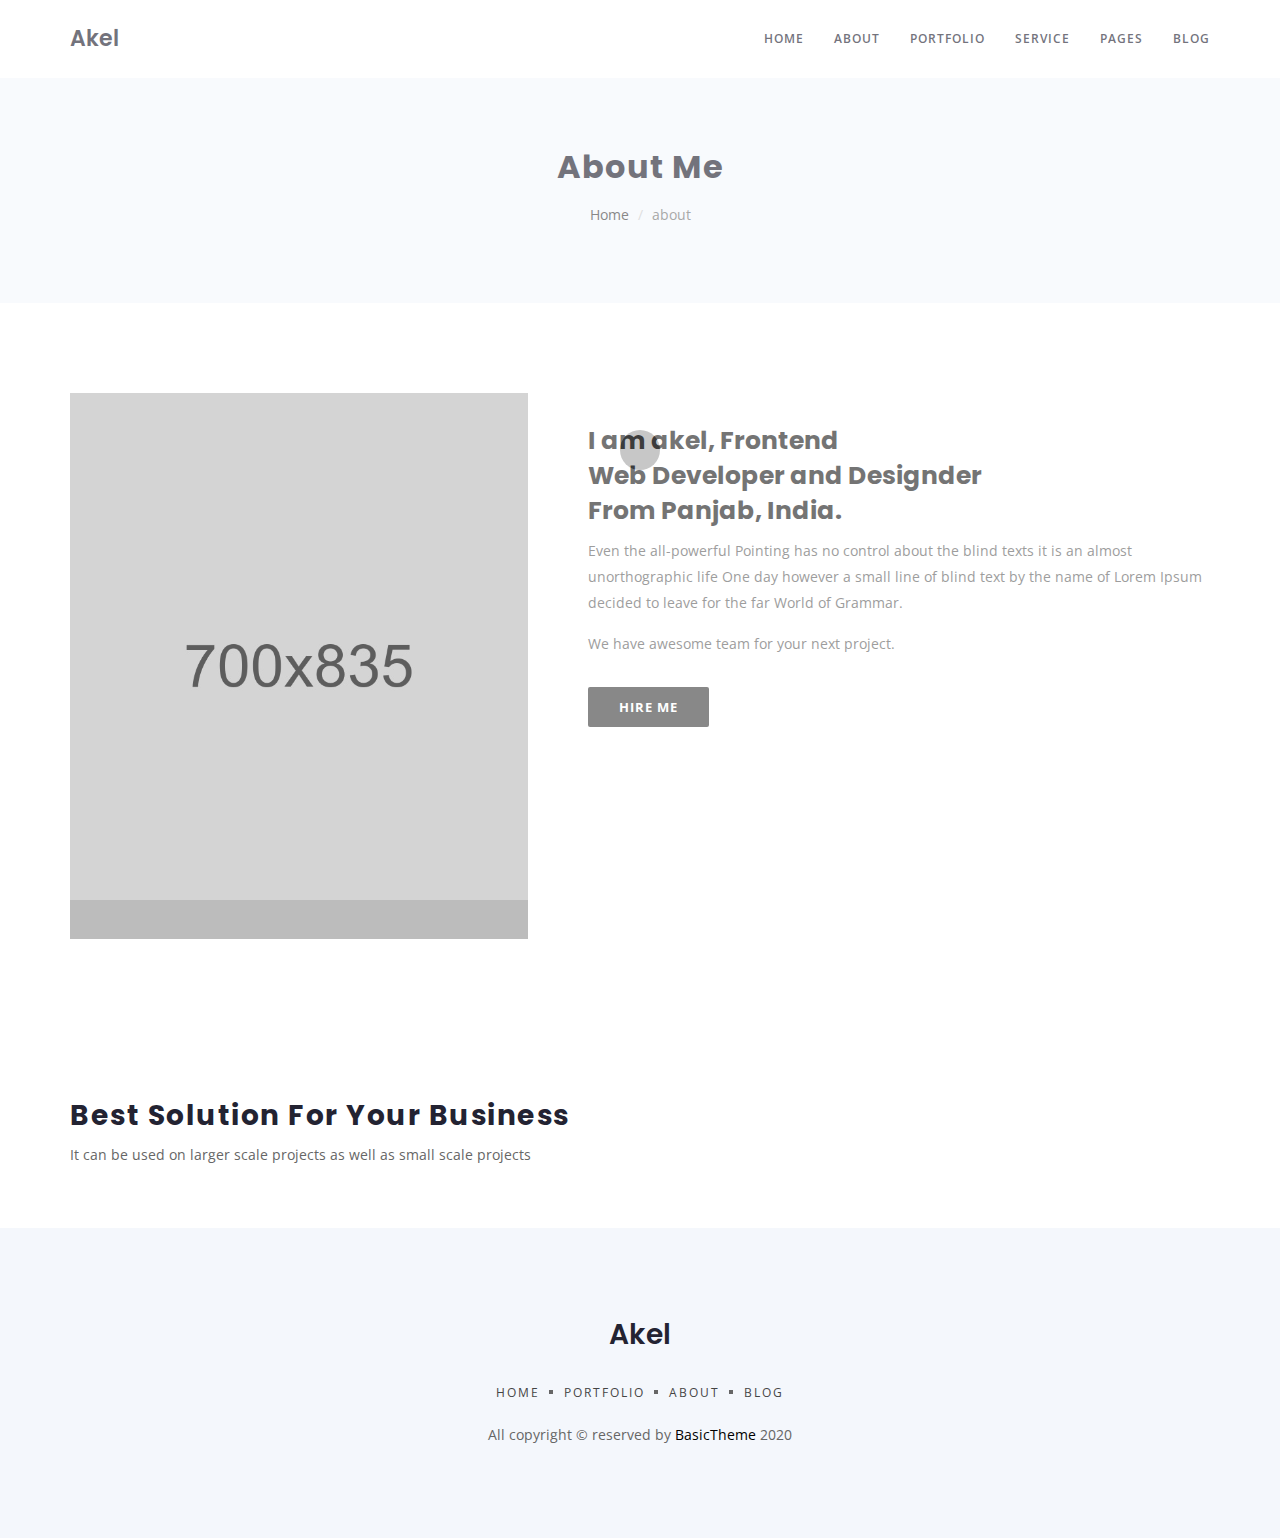
==== commit aa5fe54e: "2 commit" ====
--- a/about.html
+++ b/about.html
@@ -1,532 +1,340 @@
-<!doctype html>
+<!DOCTYPE html>
 <html class="no-js" lang="en">
-    <head>
-        <meta charset="utf-8">
-        <meta http-equiv="x-ua-compatible" content="ie=edge">
-        <title>Akel - Minimal Portfolio Template</title>
-        <meta name="description" content="">
-        <meta name="viewport" content="width=device-width, initial-scale=1">
-		<!-- favicon icon -->
-        <link rel="icon" href="img/favicon.png">
-
-		<!-- All CSS Files Here -->
-        <link rel="stylesheet" href="css/bootstrap.min.css">
-        <link rel="stylesheet" href="css/et-line-fonts.css">
-        <link rel="stylesheet" href="css/ionicons.min.css">
-        <link rel="stylesheet" href="css/magnific-popup.css">
-        <link rel="stylesheet" href="css/meanmenu.css">
-        <link rel="stylesheet" href="css/global.css">
-        <link rel="stylesheet" href="style.css">
-        <link rel="stylesheet" href="css/responsive.css">
-        <script src="js/vendor/modernizr-2.8.3.min.js"></script>
-    </head>
-    <body>
-        <!--[if lt IE 8]>
-            <p class="browserupgrade">You are using an <strong>outdated</strong> browser. Please <a href="http://browsehappy.com/">upgrade your browser</a> to improve your experience.</p>
-        <![endif]-->
-
-        <!-- Add your site or application content here -->
-		<!-- PRELOADER -->
-		<div class="page-loader">
-			<div class="loader">Loading...</div>
-		</div>
-		<!-- /PRELOADER -->
-
-		<!-- header start -->
-		<header id="sticky-header">
-			<div class="header-area">
-				<div class="container sm-100">
-					<div class="row">
-						<div class="col-md-3 col-sm-2">
-							<div class="logo text-upper">
-								<h4><a href="index.html">Akel</a></h4>
-							</div>
-						</div>
-						<div class="col-md-9 col-sm-10">
-							<div class="menu-area hidden-xs">
-								<nav>
-									<ul class="basic-menu clearfix">
-										<li><a href="index.html">Home</a>
-											<ul>
-												<li><a href="index.html">Home Default </a></li>
-												<li><a href="index-2.html">Home Two</a></li>
-												<li><a href="index-black.html">Home black</a></li>
-												<li><a href="index-black-full.html">Home black Full</a></li>
-												<li><a href="index-box.html">Home box</a></li>
-												<li><a href="index-video.html">Home video BG</a></li>
-												<li><a href="index-slider.html">Home slider</a></li>
-												<li><a href="index-slider-full.html">Home Slider Full</a></li>
-												<li><a href="index-white-no-img.html">Home White</a></li>
-											</ul>
-										</li>
-										<li><a href="about.html">about</a></li>
-										<!-- PORTFOLIO -->
-										<li>
-											<a href="portfolio-single.html">Portfolio</a>
-											<ul>
-												<li><a href="portfolio-single.html">Single 1 - standartd 1</a></li>
-												<li><a href="portfolio-single-2.html">Single 2 - standartd 2</a></li>
-												<li><a href="portfolio-single-gallery.html">Single 3 - img gallery</a></li>
-												<li><a href="portfolio-single-video-gallery.html">Single 4 - video gallery</a></li>
-												<li><a href="portfolio-single-slider.html">Single 5 - slider</a></li>
-												<li><a href="portfolio-single-vimeo.html">Single 6 - vimeo video</a></li>
-												<li><a href="portfolio-single-youtube.html">Single 7 - youtube video</a></li>
-
-											</ul>
-										</li>
-										<!-- END PORTFOLIO -->
-										<li><a href="service.html">Service</a></li>
-										<li><a href="#">Pages</a>
-											<ul>
-												<li><a href="about.html">About Us</a></li>
-												<li><a href="service.html">Service</a></li>
-												<li><a href="pricing.html">Pricing</a></li>
-												<li><a href="contact.html">Contact</a></li>
-												<li><a href="404.html">404 Page</a></li>
-											</ul>
-										</li>
-										<!-- BLOG -->
-										<li>
-											<a href="blog.html">Blog</a>
-											<ul>
-												<li><a href="blog-3-col.html">3 Columns</a></li>
-												<li><a href="blog.html">Right Sidebar</a></li>
-												<li><a href="blog-details.html">details left sidebar</a></li>
-												<li><a href="blog-details-video.html">details with video</a></li>
-											</ul>
-										</li>
-										<!-- END BLOG -->
-										<li><a href="contact.html">Contact</a></li>
-									</ul>
-								</nav>
-							</div>
-							<!-- basic-mobile-menu -->
-							<div class="basic-mobile-menu visible-xs">
-								<nav id="mobile-nav">
-									<ul>
-										<li><a href="index.html">Home</a>
-											<ul>
-												<li><a href="index.html">Home Default </a></li>
-												<li><a href="index-2.html">Home Two</a></li>
-												<li><a href="index-black.html">Home black</a></li>
-												<li><a href="index-black-full.html">Home black Full</a></li>
-												<li><a href="index-box.html">Home box</a></li>
-												<li><a href="index-video.html">Home video BG</a></li>
-												<li><a href="index-slider.html">Home slider</a></li>
-												<li><a href="index-slider-full.html">Home Slider Full</a></li>
-												<li><a href="index-white-no-img.html">Home White</a></li>
-											</ul>
-										</li>
-										<li><a href="about.html">about</a></li>
-										<!-- PORTFOLIO -->
-										<li>
-											<a href="portfolio-single.html">Portfolio</a>
-											<ul>
-												<li><a href="portfolio-single.html">Single 1 - standartd 1</a></li>
-												<li><a href="portfolio-single-2.html">Single 2 - standartd 2</a></li>
-												<li><a href="portfolio-single-gallery.html">Single 3 - img gallery</a></li>
-												<li><a href="portfolio-single-video-gallery.html">Single 4 - video gallery</a></li>
-												<li><a href="portfolio-single-slider.html">Single 5 - slider</a></li>
-												<li><a href="portfolio-single-vimeo.html">Single 6 - vimeo video</a></li>
-												<li><a href="portfolio-single-youtube.html">Single 7 - youtube video</a></li>
-
-											</ul>
-										</li>
-										<!-- END PORTFOLIO -->
-										<li><a href="service.html">Service</a></li>
-										<li><a href="#">Pages</a>
-											<ul>
-												<li><a href="about.html">About Us</a></li>
-												<li><a href="service.html">Service</a></li>
-												<li><a href="pricing.html">Pricing</a></li>
-												<li><a href="contact.html">Contact</a></li>
-												<li><a href="404.html">404 Page</a></li>
-											</ul>
-										</li>
-										<!-- BLOG -->
-										<li>
-											<a href="blog.html">Blog</a>
-											<ul>
-												<li><a href="blog-3-col.html">3 Columns</a></li>
-												<li><a href="blog.html">Right Sidebar</a></li>
-												<li><a href="blog-details.html">details left sidebar</a></li>
-												<li><a href="blog-details-video.html">details with video</a></li>
-											</ul>
-										</li>
-										<!-- END BLOG -->
-										<li><a href="contact.html">Contact</a></li>
-									</ul>
-								</nav>
-							</div>
-						</div>
-					</div>
-				</div>
-			</div>
-		</header>
-		<!-- header end -->
-
-		<!-- basic-breadcrumb start -->
-		<div class="basic-breadcrumb-area gray-bg ptb-70">
-			<div class="container">
-				<div class="basic-breadcrumb text-center">
-					<h3 class="">About Us</h3>
-					<ol class="breadcrumb text-xs">
-						<li><a href="index.html">Home</a></li>
-						<li class="active">about</li>
-					</ol>
-				</div>
-			</div>
-		</div>
-		<!-- basic-breadcrumb end -->
-
-		<!-- features-area start -->
-		<div id="about" class="features-area pt-90 pb-70">
-			<div class="container">
-				<div class="row">
-					<div class="col-xl-5 col-lg-5 col-md-5">
-						<div class="about-me mb-30">
-							<img src="img/bg/me.jpg" alt="">
-						</div>
-					</div>
-					<div class="col-xl-7 col-lg-7 col-md-7">
-						<div class="about-me-info mt-30 mb-30 pl-30">
-							<h2>I am akel, Frontend
-								<br> Web Developer and Designder
-								<br> From Panjab, India. </h2>
-							<p>Even the all-powerful Pointing has no control about the blind texts it is an almost unorthographic life One day however
-								a small line of blind text by the name of Lorem Ipsum decided to leave for the far World of Grammar.</p>
-							<p>We have awesome team for your next project. </p>
-							<div class="info-me mb-30 mt-30">
-								<!-- PROGRESS BAR -->
-								<h6 class="progress-title">HTML <span class="pull-right"><span>80</span>%</span></h6>
-								<div class="progress">
-									<div class="progress-bar" aria-valuenow="80" role="progressbar" aria-valuemin="0" aria-valuemax="100" style="width: 80%;"></div>
-								</div>
-								<!-- END PROGRESS BAR -->
-
-								<!-- PROGRESS BAR -->
-								<h6 class="progress-title">CSS <span class="pull-right"><span>70</span>%</span></h6>
-								<div class="progress">
-									<div class="progress-bar" aria-valuenow="60" role="progressbar" aria-valuemin="0" aria-valuemax="100" style="width: 70%;"></div>
-								</div>
-								<!-- END PROGRESS BAR -->
-
-								<!-- PROGRESS BAR -->
-								<h6 class="progress-title">PHP <span class="pull-right"><span>75</span>%</span></h6>
-								<div class="progress">
-									<div class="progress-bar" aria-valuenow="75" role="progressbar" aria-valuemin="0" aria-valuemax="100" style="width: 75%;"></div>
-								</div>
-								<!-- END PROGRESS BAR -->
-							</div>
-							<a href="contact.html" class="btn smoth-scroll">Hire Me</a>
-						</div>
-					</div>
-				</div>
-			</div>
-		</div>
-		<!-- features-area end -->
-		<!-- basic-service-area start -->
-		<div class="basic-service-area gray-bg pt-90 pb-50">
-			<div class="container">
-				<div class="area-title text-center">
-					<h2>Our Services</h2>
-					<p>Lorem ipsum dolor sit amet, consectetur adipisicing elit. Sequi tempora veritatis nemo aut ea iusto eos est
-						expedita, quas ab adipisci.</p>
-				</div>
-				<div class="row">
-					<div class="col-md-4 col-sm-6 mb-40">
-						<div class="service-box white-bg">
-							<div class="service-icon">
-								<span class="icon-pencil"></span>
-							</div>
-							<div class="service-content">
-								<h3>Designs & interfaces</h3>
-								<p>Lorem ipsum dolor sit amet, consectetur adipi sunt nisi id magni dignissimos rem semsila eaque, rem!.</p>
-							</div>
-						</div>
-					</div>
-					<div class="col-md-4 col-sm-6 mb-40">
-						<div class="service-box white-bg">
-							<div class="service-icon">
-								<span class="icon-gears"></span>
-							</div>
-							<div class="service-content">
-								<h3>Highly customizable</h3>
-								<p>Lorem ipsum dolor sit amet, consectetur adipi sunt nisi id magni dignissimos rem semsila eaque, rem!.</p>
-							</div>
-						</div>
-					</div>
-					<div class="col-md-4 col-sm-6 mb-40">
-						<div class="service-box white-bg">
-							<div class="service-icon">
-								<span class="icon-mobile"></span>
-							</div>
-							<div class="service-content">
-								<h3>Responsive design</h3>
-								<p>Lorem ipsum dolor sit amet, consectetur adipi sunt nisi id magni dignissimos rem semsila eaque, rem!.</p>
-							</div>
-						</div>
-					</div>
-					<div class="col-md-4 col-sm-6 mb-40">
-						<div class="service-box white-bg">
-							<div class="service-icon">
-								<span class="icon-basket"></span>
-							</div>
-							<div class="service-content">
-								<h3>Features & plugins</h3>
-								<p>Lorem ipsum dolor sit amet, consectetur adipi sunt nisi id magni dignissimos rem semsila eaque, rem!.</p>
-							</div>
-						</div>
-					</div>
-					<div class="col-md-4 col-sm-6 mb-40">
-						<div class="service-box white-bg">
-							<div class="service-icon">
-								<span class="icon-speedometer"></span>
-							</div>
-							<div class="service-content">
-								<h3>Optimised for speed</h3>
-								<p>Lorem ipsum dolor sit amet, consectetur adipi sunt nisi id magni dignissimos rem semsila eaque, rem!.</p>
-							</div>
-						</div>
-					</div>
-					<div class="col-md-4 col-sm-6 mb-40">
-						<div class="service-box white-bg">
-							<div class="service-icon">
-								<span class="icon-chat "></span>
-							</div>
-							<div class="service-content">
-								<h3>Dedicated support</h3>
-								<p>Lorem ipsum dolor sit amet, consectetur adipi sunt nisi id magni dignissimos rem semsila eaque, rem!.</p>
-							</div>
-						</div>
-					</div>
-				</div>
-			</div>
-		</div>
-		<!-- basic-service-area end -->
-		<!-- basic-team-area start -->
-		<div class="basic-team-area  pt-90 pb-60">
-			<div class="container">
-				<div class="area-title text-center">
-					<h2>Our Team</h2>
-					<p>Lorem ipsum dolor sit amet, consectetur adipisicing elit. Sequi tempora veritatis nemo aut ea iusto eos est
-						expedita, quas ab adipisci.</p>
-				</div>
-				<div class="row">
-					<div class="col-sm-6 col-md-3">
-						<div class="team-item">
-							<div class="team-item-image">
-								<img src="img/team/team01.jpg" alt="team member">
-							</div>
-							<div class="team-item-detail">
-								<h4 class="team-item-name">Rchard Pol</h4>
-								<span class="team-item-role">Designer</span>
-								<div class="team-social-icon">
-									<a href="#">
-										<i class="ion-social-facebook"></i>
-									</a>
-									<a href="#">
-										<i class="ion-social-googleplus"></i>
-									</a>
-									<a href="#">
-										<i class="ion-social-instagram"></i>
-									</a>
-									<a href="#">
-										<i class="ion-social-dribbble"></i>
-									</a>
-								</div>
-							</div>
-						</div>
-					</div>
-					<div class="col-sm-6 col-md-3">
-						<div class="team-item">
-							<div class="team-item-image">
-								<img src="img/team/team02.jpg" alt="team member">
-							</div>
-							<div class="team-item-detail">
-								<h4 class="team-item-name">Mutan Nil</h4>
-								<span class="team-item-role">Head of Idea</span>
-								<div class="team-social-icon">
-									<a href="#">
-										<i class="ion-social-facebook"></i>
-									</a>
-									<a href="#">
-										<i class="ion-social-googleplus"></i>
-									</a>
-									<a href="#">
-										<i class="ion-social-instagram"></i>
-									</a>
-									<a href="#">
-										<i class="ion-social-dribbble"></i>
-									</a>
-								</div>
-							</div>
-						</div>
-					</div>
-					<div class="col-sm-6 col-md-3">
-						<div class="team-item">
-							<div class="team-item-image">
-								<img src="img/team/team03.jpg" alt="team member">
-							</div>
-							<div class="team-item-detail">
-								<h4 class="team-item-name">Subin Khan</h4>
-								<span class="team-item-role">Marketing</span>
-								<div class="team-social-icon">
-									<a href="#">
-										<i class="ion-social-facebook"></i>
-									</a>
-									<a href="#">
-										<i class="ion-social-googleplus"></i>
-									</a>
-									<a href="#">
-										<i class="ion-social-instagram"></i>
-									</a>
-									<a href="#">
-										<i class="ion-social-dribbble"></i>
-									</a>
-								</div>
-							</div>
-						</div>
-					</div>
-					<div class="col-sm-6 col-md-3">
-						<div class="team-item">
-							<div class="team-item-image">
-								<img src="img/team/team04.jpg" alt="team member">
-							</div>
-							<div class="team-item-detail">
-								<h4 class="team-item-name">Jon Doe</h4>
-								<span class="team-item-role">Developer</span>
-								<div class="team-social-icon">
-									<a href="#">
-										<i class="ion-social-facebook"></i>
-									</a>
-									<a href="#">
-										<i class="ion-social-googleplus"></i>
-									</a>
-									<a href="#">
-										<i class="ion-social-instagram"></i>
-									</a>
-									<a href="#">
-										<i class="ion-social-dribbble"></i>
-									</a>
-								</div>
-							</div>
-						</div>
-					</div>
-				</div>
-			</div>
-		</div>
-		<!-- basic-team-area end -->
-		<!-- counter-area-start -->
-		<div class="counter-area pt-150 pb-120 gray-bg">
-			<div class="container">
-				<div class="row">
-					<div class="col-xl-3 col-lg-3 col-md-3 col-sm-6">
-						<div class="counter-wrapper text-center mb-30 wow fadeInUp" data-wow-delay=".3s">
-							<div class="counter-icon">
-								<span class=" icon-trophy"></span>
-							</div>
-							<div class="counter-text">
-								<h1 class="counter">953</h1>
-								<span>Win Awards</span>
-							</div>
-						</div>
-					</div>
-					<div class="col-xl-3 col-lg-3 col-md-3 col-sm-6">
-						<div class="counter-wrapper text-center mb-30 wow fadeInUp" data-wow-delay=".6s">
-							<div class="counter-icon">
-								<span class="icon-alarmclock"></span>
-							</div>
-							<div class="counter-text">
-								<h1 class="counter">1564</h1>
-								<span>Project Complated</span>
-							</div>
-						</div>
-					</div>
-					<div class="col-xl-3 col-lg-3 col-md-3 col-sm-6">
-						<div class="counter-wrapper text-center mb-30 wow fadeInUp" data-wow-delay=".9s">
-							<div class="counter-icon">
-								<span class="icon-happy"></span>
-							</div>
-							<div class="counter-text">
-								<h1 class="counter">8362</h1>
-								<span>Satisfied Clients</span>
-							</div>
-						</div>
-					</div>
-					<div class="col-xl-3 col-lg-3 col-md-3 col-sm-6">
-						<div class="counter-wrapper text-center mb-30 wow fadeInUp" data-wow-delay="1.2s">
-							<div class="counter-icon">
-								<span class="icon-megaphone"></span>
-							</div>
-							<div class="counter-text">
-								<h1 class="counter">265</h1>
-								<span>Cuf Coffee</span>
-							</div>
-						</div>
-					</div>
-				</div>
-			</div>
-		</div>
-		<!-- counter-area-end -->
-		<!-- call-to-action-area start -->
-		<div class="call-to-action-area ptb-60">
-			<div class="container">
-				<div class="row">
-					<div class="col-md-9 col-sm-9 col-xs-12">
-						<div class="call-to-action">
-							<h3>best solution for your business</h3>
-							<p>It can be used on larger scale projects as well as small scale projects</p>
-						</div>
-					</div>
-					<div class="col-md-3 col-sm-3 col-xs-12 text-right">
-						<div class="call-to-action">
-							<a class="btn btn-large" href="#">Download now</a>
-						</div>
-					</div>
-				</div>
-			</div>
-		</div>
-		<!-- call-to-action-area end -->
-		<footer>
-			<div class="basic-footer text-center gray-bg ptb-90">
-				<div class="container">
-					<div class="footer-logo mb-30">
-						<h3><a href="index.html">Akel</a></h3>
-					</div>
-					<div class="social-icon">
-						<a href="#"><i class="ion-social-facebook"></i></a>
-						<a href="#"><i class="ion-social-googleplus"></i></a>
-						<a href="#"><i class="ion-social-instagram"></i></a>
-						<a href="#"><i class="ion-social-dribbble"></i></a>
-					</div>
-					<div class="footer-menu mt-30">
-						<nav>
-							<ul>
-								<li><a href="#">Home</a></li>
-								<li><a href="#">Portfolio</a></li>
-								<li><a href="#">About</a></li>
-								<li><a href="#">Blog</a></li>
-								<li><a href="#">Contact</a></li>
-							</ul>
-						</nav>
-					</div>
-					<div class="copyright mt-20">
-						<p>All copyright © reserved by <a href="#">BasicTheme</a> 2020</p>
-					</div>
-				</div>
-			</div>
-		</footer>
-
-
-		<!-- All js plugins here -->
-        <script src="js/vendor/jquery-1.12.0.min.js"></script>
-        <script src="js/bootstrap.min.js"></script>
-        <script src="js/isotope.pkgd.min.js"></script>
-        <script src="js/imagesloaded.pkgd.min.js"></script>
-        <script src="js/jquery.magnific-popup.min.js"></script>
-        <script src="js/jquery.meanmenu.js"></script>
-        <script src="js/plugins.js"></script>
-        <script src="js/main.js"></script>
-    </body>
+  <head>
+    <meta charset="utf-8" />
+    <meta http-equiv="x-ua-compatible" content="ie=edge" />
+    <title>Dex - Portfolio</title>
+    <meta name="description" content="" />
+    <meta name="viewport" content="width=device-width, initial-scale=1" />
+    <!-- favicon icon -->
+    <link
+      rel="icon"
+      href="https://cdn.dribbble.com/users/1669230/avatars/normal/2c4fab1226a0df7104eef9e4755032b4.jpg?1490897119"
+    />
+
+    <!-- All CSS Files Here -->
+    <link rel="stylesheet" href="css/bootstrap.min.css" />
+    <link rel="stylesheet" href="css/et-line-fonts.css" />
+    <link rel="stylesheet" href="css/ionicons.min.css" />
+    <link rel="stylesheet" href="css/magnific-popup.css" />
+    <link rel="stylesheet" href="css/meanmenu.css" />
+    <link rel="stylesheet" href="css/global.css" />
+    <link rel="stylesheet" href="style.css" />
+    <link rel="stylesheet" href="css/responsive.css" />
+    <script src="js/vendor/modernizr-2.8.3.min.js"></script>
+  </head>
+  <body>
+    <!--[if lt IE 8]>
+      <p class="browserupgrade">
+        You are using an <strong>outdated</strong> browser. Please
+        <a href="http://browsehappy.com/">upgrade your browser</a> to improve
+        your experience.
+      </p>
+    <![endif]-->
+
+    <!-- Add your site or application content here -->
+    <!-- PRELOADER -->
+    <div class="page-loader">
+      <div class="loader">Loading...</div>
+    </div>
+    <!-- /PRELOADER -->
+
+    <!-- header start -->
+    <header id="sticky-header">
+      <div class="header-area">
+        <div class="container sm-100">
+          <div class="row">
+            <div class="col-md-3 col-sm-2">
+              <div class="logo text-upper">
+                <h4><a href="index.html">Akel</a></h4>
+              </div>
+            </div>
+            <div class="col-md-9 col-sm-10">
+              <div class="menu-area hidden-xs">
+                <nav>
+                  <ul class="basic-menu clearfix">
+                    <li>
+                      <a href="index.html">Home</a>
+                    </li>
+
+                    <li><a href="about.html">about</a></li>
+                    <!-- PORTFOLIO -->
+                    <li>
+                      <a href="portfolio-single.html">Portfolio</a>
+                      <ul>
+                        <li>
+                          <a href="portfolio-single.html"
+                            >Single 1 - standartd 1</a
+                          >
+                        </li>
+                        <li>
+                          <a href="portfolio-single-2.html"
+                            >Single 2 - standartd 2</a
+                          >
+                        </li>
+                        <li>
+                          <a href="portfolio-single-gallery.html"
+                            >Single 3 - img gallery</a
+                          >
+                        </li>
+                        <li>
+                          <a href="portfolio-single-video-gallery.html"
+                            >Single 4 - video gallery</a
+                          >
+                        </li>
+                        <li>
+                          <a href="portfolio-single-slider.html"
+                            >Single 5 - slider</a
+                          >
+                        </li>
+                        <li>
+                          <a href="portfolio-single-vimeo.html"
+                            >Single 6 - vimeo video</a
+                          >
+                        </li>
+                        <li>
+                          <a href="portfolio-single-youtube.html"
+                            >Single 7 - youtube video</a
+                          >
+                        </li>
+                      </ul>
+                    </li>
+                    <!-- END PORTFOLIO -->
+                    <li><a href="service.html">Service</a></li>
+                    <li>
+                      <a href="#">Pages</a>
+                      <ul>
+                        <li><a href="about.html">About Us</a></li>
+                        <li><a href="service.html">Service</a></li>
+                        <li><a href="pricing.html">Pricing</a></li>
+                        <li><a href="contact.html">Contact</a></li>
+                        <li><a href="404.html">404 Page</a></li>
+                      </ul>
+                    </li>
+                    <!-- BLOG -->
+                    <li>
+                      <a href="blog.html">Blog</a>
+                      <ul>
+                        <li><a href="blog-3-col.html">3 Columns</a></li>
+                        <li><a href="blog.html">Right Sidebar</a></li>
+                        <li>
+                          <a href="blog-details.html">details left sidebar</a>
+                        </li>
+                        <li>
+                          <a href="blog-details-video.html"
+                            >details with video</a
+                          >
+                        </li>
+                      </ul>
+                    </li>
+                    <!-- END BLOG -->
+                  </ul>
+                </nav>
+              </div>
+              <!-- basic-mobile-menu -->
+              <div class="basic-mobile-menu visible-xs">
+                <nav id="mobile-nav">
+                  <ul>
+                    <li>
+                      <a href="index.html">Home</a>
+                      <ul>
+                        <li><a href="index.html">Home Default </a></li>
+                        <li><a href="index-2.html">Home Two</a></li>
+                        <li><a href="index-black.html">Home black</a></li>
+                        <li>
+                          <a href="index-black-full.html">Home black Full</a>
+                        </li>
+                        <li><a href="index-box.html">Home box</a></li>
+                        <li><a href="index-video.html">Home video BG</a></li>
+                        <li><a href="index-slider.html">Home slider</a></li>
+                        <li>
+                          <a href="index-slider-full.html">Home Slider Full</a>
+                        </li>
+                        <li>
+                          <a href="index-white-no-img.html">Home White</a>
+                        </li>
+                      </ul>
+                    </li>
+                    <li><a href="about.html">about</a></li>
+                    <!-- PORTFOLIO -->
+                    <li>
+                      <a href="portfolio-single.html">Portfolio</a>
+                      <ul>
+                        <li>
+                          <a href="portfolio-single.html"
+                            >Single 1 - standartd 1</a
+                          >
+                        </li>
+                        <li>
+                          <a href="portfolio-single-2.html"
+                            >Single 2 - standartd 2</a
+                          >
+                        </li>
+                        <li>
+                          <a href="portfolio-single-gallery.html"
+                            >Single 3 - img gallery</a
+                          >
+                        </li>
+                        <li>
+                          <a href="portfolio-single-video-gallery.html"
+                            >Single 4 - video gallery</a
+                          >
+                        </li>
+                        <li>
+                          <a href="portfolio-single-slider.html"
+                            >Single 5 - slider</a
+                          >
+                        </li>
+                        <li>
+                          <a href="portfolio-single-vimeo.html"
+                            >Single 6 - vimeo video</a
+                          >
+                        </li>
+                        <li>
+                          <a href="portfolio-single-youtube.html"
+                            >Single 7 - youtube video</a
+                          >
+                        </li>
+                      </ul>
+                    </li>
+                    <!-- END PORTFOLIO -->
+                    <li><a href="service.html">Service</a></li>
+                    <li>
+                      <a href="#">Pages</a>
+                      <ul>
+                        <li><a href="about.html">About Us</a></li>
+                        <li><a href="service.html">Service</a></li>
+                        <li><a href="pricing.html">Pricing</a></li>
+                        <li><a href="contact.html">Contact</a></li>
+                        <li><a href="404.html">404 Page</a></li>
+                      </ul>
+                    </li>
+                    <!-- BLOG -->
+                    <li>
+                      <a href="blog.html">Blog</a>
+                      <ul>
+                        <li><a href="blog-3-col.html">3 Columns</a></li>
+                        <li><a href="blog.html">Right Sidebar</a></li>
+                        <li>
+                          <a href="blog-details.html">details left sidebar</a>
+                        </li>
+                        <li>
+                          <a href="blog-details-video.html"
+                            >details with video</a
+                          >
+                        </li>
+                      </ul>
+                    </li>
+                    <!-- END BLOG -->
+                    <li><a href="contact.html">Contact</a></li>
+                  </ul>
+                </nav>
+              </div>
+            </div>
+          </div>
+        </div>
+      </div>
+    </header>
+    <!-- header end -->
+
+    <!-- basic-breadcrumb start -->
+    <div class="basic-breadcrumb-area gray-bg ptb-70">
+      <div class="container">
+        <div class="basic-breadcrumb text-center">
+          <h3 class="">About Me</h3>
+          <ol class="breadcrumb text-xs">
+            <li><a href="index.html">Home</a></li>
+            <li class="active">about</li>
+          </ol>
+        </div>
+      </div>
+    </div>
+    <!-- basic-breadcrumb end -->
+
+    <!-- features-area start -->
+    <div id="about" class="features-area pt-90 pb-70">
+      <div class="container">
+        <div class="row">
+          <div class="col-xl-5 col-lg-5 col-md-5">
+            <div class="about-me mb-30">
+              <img src="img/bg/me.jpg" alt="" />
+            </div>
+          </div>
+          <div class="col-xl-7 col-lg-7 col-md-7">
+            <div class="about-me-info mt-30 mb-30 pl-30">
+              <h2>
+                I am akel, Frontend <br />
+                Web Developer and Designder <br />
+                From Panjab, India.
+              </h2>
+              <p>
+                Even the all-powerful Pointing has no control about the blind
+                texts it is an almost unorthographic life One day however a
+                small line of blind text by the name of Lorem Ipsum decided to
+                leave for the far World of Grammar.
+              </p>
+              <p>We have awesome team for your next project.</p>
+              <div class="info-me mb-30 mt-30"></div>
+              <a href="contact.html" class="btn smoth-scroll">Hire Me</a>
+            </div>
+          </div>
+        </div>
+      </div>
+    </div>
+    <!-- features-area end -->
+
+    <!-- call-to-action-area start -->
+    <div class="call-to-action-area ptb-60">
+      <div class="container">
+        <div class="row">
+          <div class="col-md-9 col-sm-9 col-xs-12">
+            <div class="call-to-action">
+              <h3>best solution for your business</h3>
+              <p>
+                It can be used on larger scale projects as well as small scale
+                projects
+              </p>
+            </div>
+          </div>
+          <div class="col-md-3 col-sm-3 col-xs-12 text-right">
+            <div class="call-to-action"></div>
+          </div>
+        </div>
+      </div>
+    </div>
+    <!-- call-to-action-area end -->
+    <footer>
+      <div class="basic-footer text-center gray-bg ptb-90">
+        <div class="container">
+          <div class="footer-logo mb-30">
+            <h3><a href="index.html">Akel</a></h3>
+          </div>
+
+          <div class="footer-menu mt-30">
+            <nav>
+              <ul>
+                <li><a href="#">Home</a></li>
+                <li><a href="#">Portfolio</a></li>
+                <li><a href="#">About</a></li>
+                <li><a href="#">Blog</a></li>
+              </ul>
+            </nav>
+          </div>
+          <div class="copyright mt-20">
+            <p>All copyright © reserved by <a href="#">BasicTheme</a> 2020</p>
+          </div>
+        </div>
+      </div>
+    </footer>
+
+    <!-- All js plugins here -->
+    <script src="js/vendor/jquery-1.12.0.min.js"></script>
+    <script src="js/bootstrap.min.js"></script>
+    <script src="js/isotope.pkgd.min.js"></script>
+    <script src="js/imagesloaded.pkgd.min.js"></script>
+    <script src="js/jquery.magnific-popup.min.js"></script>
+    <script src="js/jquery.meanmenu.js"></script>
+    <script src="js/plugins.js"></script>
+    <script src="js/main.js"></script>
+  </body>
 </html>
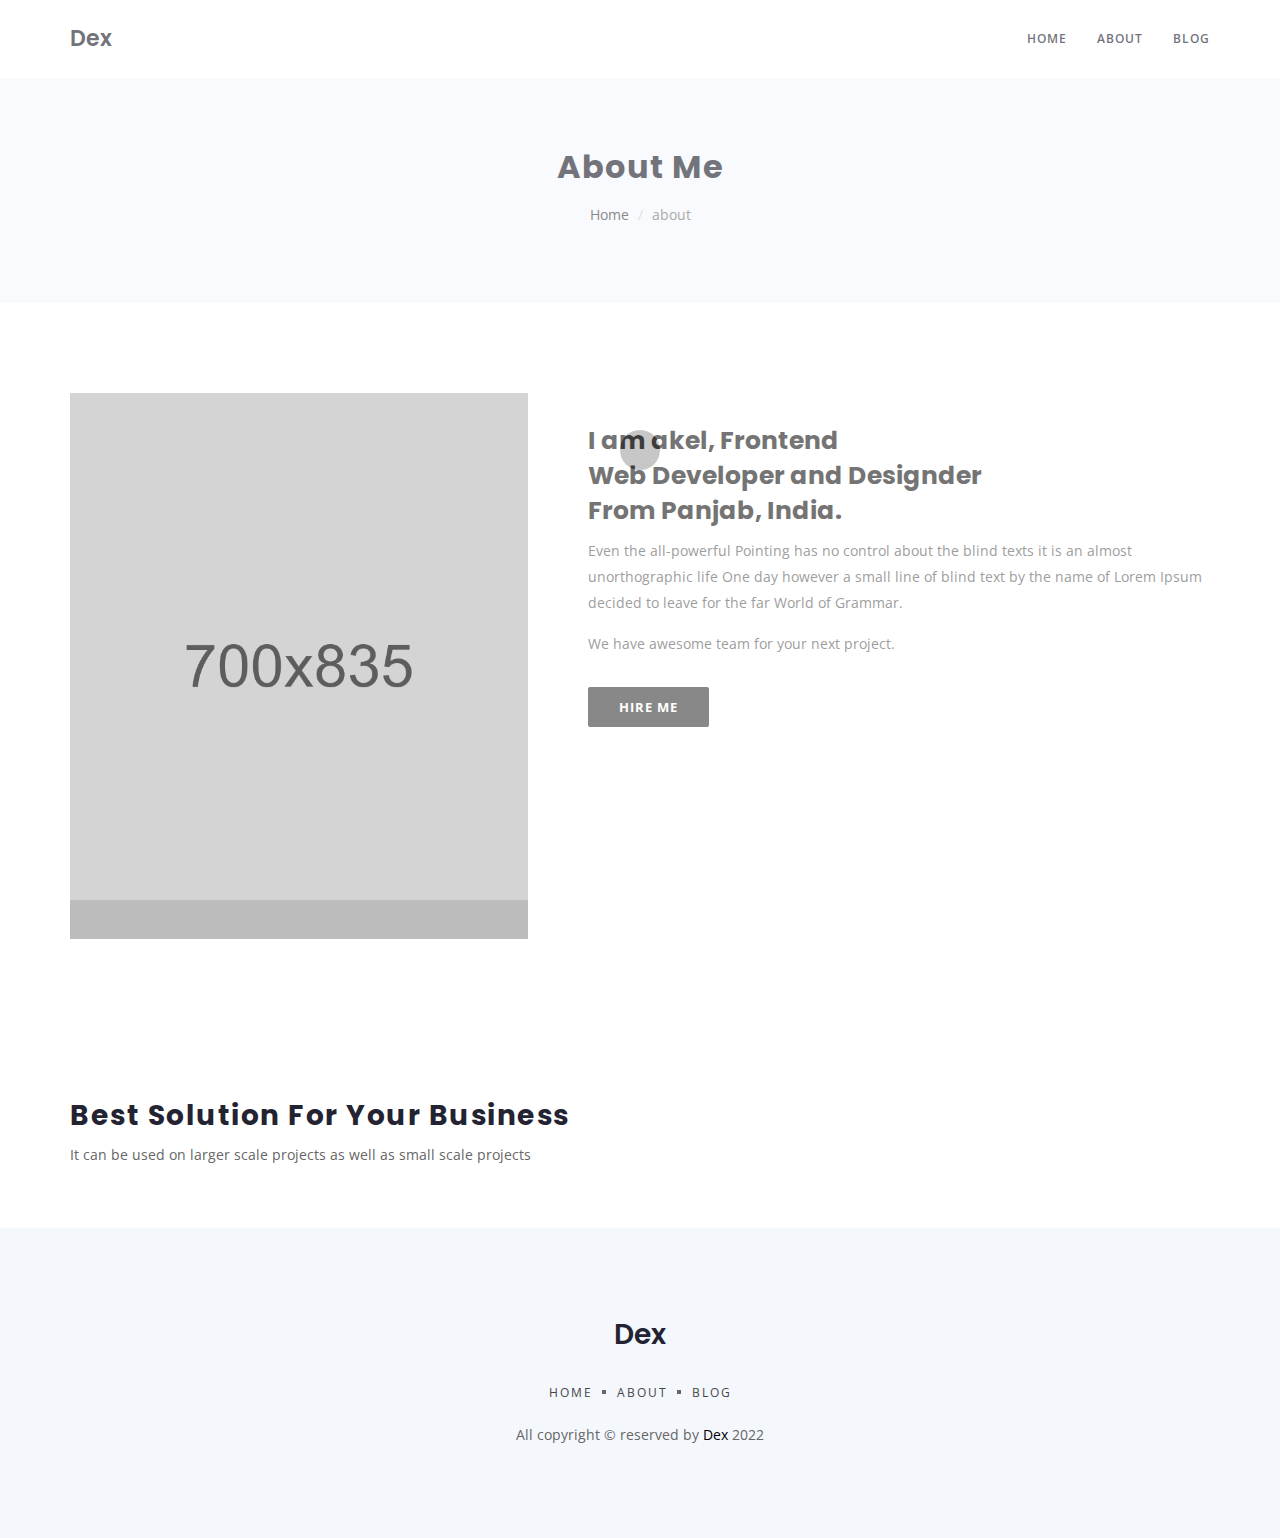
==== commit 92954557: "3 commit" ====
--- a/about.html
+++ b/about.html
@@ -46,7 +46,7 @@
           <div class="row">
             <div class="col-md-3 col-sm-2">
               <div class="logo text-upper">
-                <h4><a href="index.html">Akel</a></h4>
+                <h4><a href="index.html">Dex</a></h4>
               </div>
             </div>
             <div class="col-md-9 col-sm-10">
@@ -59,73 +59,12 @@
 
                     <li><a href="about.html">about</a></li>
                     <!-- PORTFOLIO -->
-                    <li>
-                      <a href="portfolio-single.html">Portfolio</a>
-                      <ul>
-                        <li>
-                          <a href="portfolio-single.html"
-                            >Single 1 - standartd 1</a
-                          >
-                        </li>
-                        <li>
-                          <a href="portfolio-single-2.html"
-                            >Single 2 - standartd 2</a
-                          >
-                        </li>
-                        <li>
-                          <a href="portfolio-single-gallery.html"
-                            >Single 3 - img gallery</a
-                          >
-                        </li>
-                        <li>
-                          <a href="portfolio-single-video-gallery.html"
-                            >Single 4 - video gallery</a
-                          >
-                        </li>
-                        <li>
-                          <a href="portfolio-single-slider.html"
-                            >Single 5 - slider</a
-                          >
-                        </li>
-                        <li>
-                          <a href="portfolio-single-vimeo.html"
-                            >Single 6 - vimeo video</a
-                          >
-                        </li>
-                        <li>
-                          <a href="portfolio-single-youtube.html"
-                            >Single 7 - youtube video</a
-                          >
-                        </li>
-                      </ul>
-                    </li>
+
                     <!-- END PORTFOLIO -->
-                    <li><a href="service.html">Service</a></li>
-                    <li>
-                      <a href="#">Pages</a>
-                      <ul>
-                        <li><a href="about.html">About Us</a></li>
-                        <li><a href="service.html">Service</a></li>
-                        <li><a href="pricing.html">Pricing</a></li>
-                        <li><a href="contact.html">Contact</a></li>
-                        <li><a href="404.html">404 Page</a></li>
-                      </ul>
-                    </li>
+
                     <!-- BLOG -->
                     <li>
                       <a href="blog.html">Blog</a>
-                      <ul>
-                        <li><a href="blog-3-col.html">3 Columns</a></li>
-                        <li><a href="blog.html">Right Sidebar</a></li>
-                        <li>
-                          <a href="blog-details.html">details left sidebar</a>
-                        </li>
-                        <li>
-                          <a href="blog-details-video.html"
-                            >details with video</a
-                          >
-                        </li>
-                      </ul>
                     </li>
                     <!-- END BLOG -->
                   </ul>
@@ -307,21 +246,21 @@
       <div class="basic-footer text-center gray-bg ptb-90">
         <div class="container">
           <div class="footer-logo mb-30">
-            <h3><a href="index.html">Akel</a></h3>
+            <h3><a href="index.html">Dex</a></h3>
           </div>
 
           <div class="footer-menu mt-30">
             <nav>
               <ul>
                 <li><a href="#">Home</a></li>
-                <li><a href="#">Portfolio</a></li>
+
                 <li><a href="#">About</a></li>
                 <li><a href="#">Blog</a></li>
               </ul>
             </nav>
           </div>
           <div class="copyright mt-20">
-            <p>All copyright © reserved by <a href="#">BasicTheme</a> 2020</p>
+            <p>All copyright © reserved by <a href="#">Dex</a> 2022</p>
           </div>
         </div>
       </div>
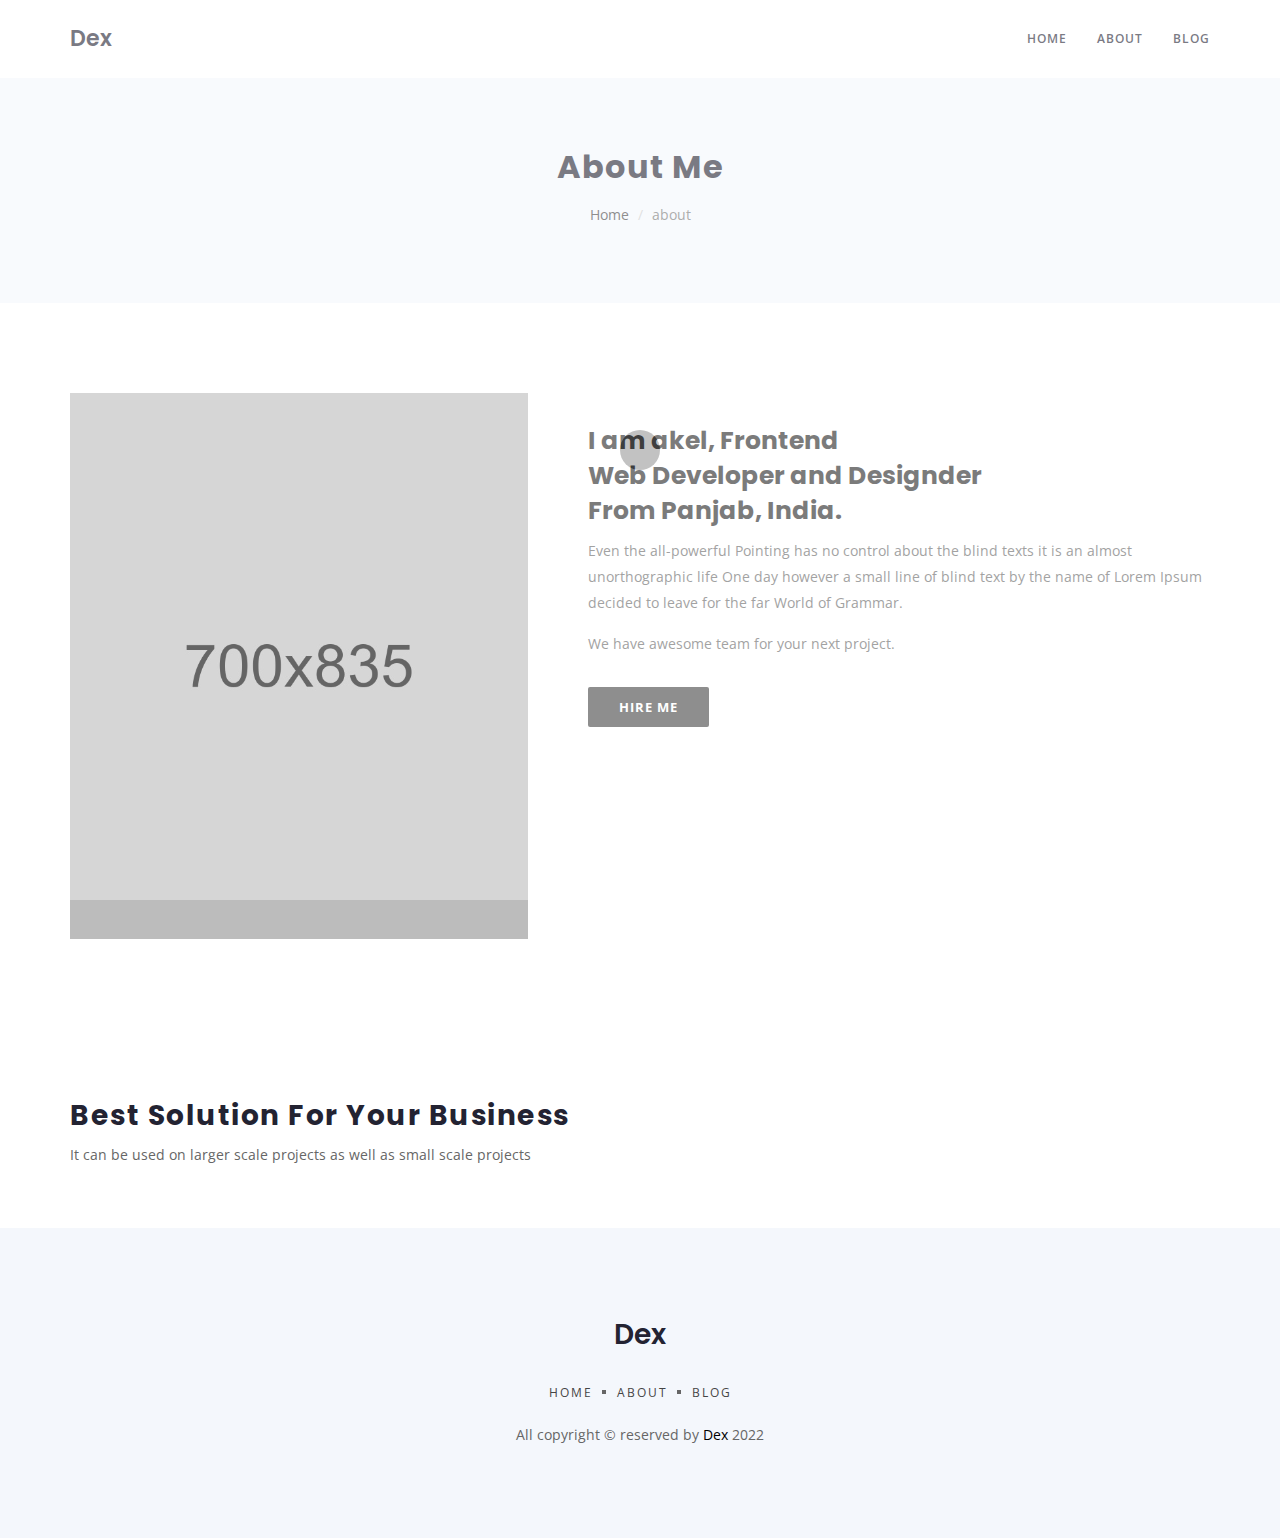
==== commit 69321061: "5 commit" ====
--- a/about.html
+++ b/about.html
@@ -76,96 +76,15 @@
                   <ul>
                     <li>
                       <a href="index.html">Home</a>
-                      <ul>
-                        <li><a href="index.html">Home Default </a></li>
-                        <li><a href="index-2.html">Home Two</a></li>
-                        <li><a href="index-black.html">Home black</a></li>
-                        <li>
-                          <a href="index-black-full.html">Home black Full</a>
-                        </li>
-                        <li><a href="index-box.html">Home box</a></li>
-                        <li><a href="index-video.html">Home video BG</a></li>
-                        <li><a href="index-slider.html">Home slider</a></li>
-                        <li>
-                          <a href="index-slider-full.html">Home Slider Full</a>
-                        </li>
-                        <li>
-                          <a href="index-white-no-img.html">Home White</a>
-                        </li>
-                      </ul>
                     </li>
                     <li><a href="about.html">about</a></li>
                     <!-- PORTFOLIO -->
-                    <li>
-                      <a href="portfolio-single.html">Portfolio</a>
-                      <ul>
-                        <li>
-                          <a href="portfolio-single.html"
-                            >Single 1 - standartd 1</a
-                          >
-                        </li>
-                        <li>
-                          <a href="portfolio-single-2.html"
-                            >Single 2 - standartd 2</a
-                          >
-                        </li>
-                        <li>
-                          <a href="portfolio-single-gallery.html"
-                            >Single 3 - img gallery</a
-                          >
-                        </li>
-                        <li>
-                          <a href="portfolio-single-video-gallery.html"
-                            >Single 4 - video gallery</a
-                          >
-                        </li>
-                        <li>
-                          <a href="portfolio-single-slider.html"
-                            >Single 5 - slider</a
-                          >
-                        </li>
-                        <li>
-                          <a href="portfolio-single-vimeo.html"
-                            >Single 6 - vimeo video</a
-                          >
-                        </li>
-                        <li>
-                          <a href="portfolio-single-youtube.html"
-                            >Single 7 - youtube video</a
-                          >
-                        </li>
-                      </ul>
-                    </li>
-                    <!-- END PORTFOLIO -->
-                    <li><a href="service.html">Service</a></li>
-                    <li>
-                      <a href="#">Pages</a>
-                      <ul>
-                        <li><a href="about.html">About Us</a></li>
-                        <li><a href="service.html">Service</a></li>
-                        <li><a href="pricing.html">Pricing</a></li>
-                        <li><a href="contact.html">Contact</a></li>
-                        <li><a href="404.html">404 Page</a></li>
-                      </ul>
-                    </li>
+
                     <!-- BLOG -->
                     <li>
                       <a href="blog.html">Blog</a>
-                      <ul>
-                        <li><a href="blog-3-col.html">3 Columns</a></li>
-                        <li><a href="blog.html">Right Sidebar</a></li>
-                        <li>
-                          <a href="blog-details.html">details left sidebar</a>
-                        </li>
-                        <li>
-                          <a href="blog-details-video.html"
-                            >details with video</a
-                          >
-                        </li>
-                      </ul>
                     </li>
                     <!-- END BLOG -->
-                    <li><a href="contact.html">Contact</a></li>
                   </ul>
                 </nav>
               </div>
